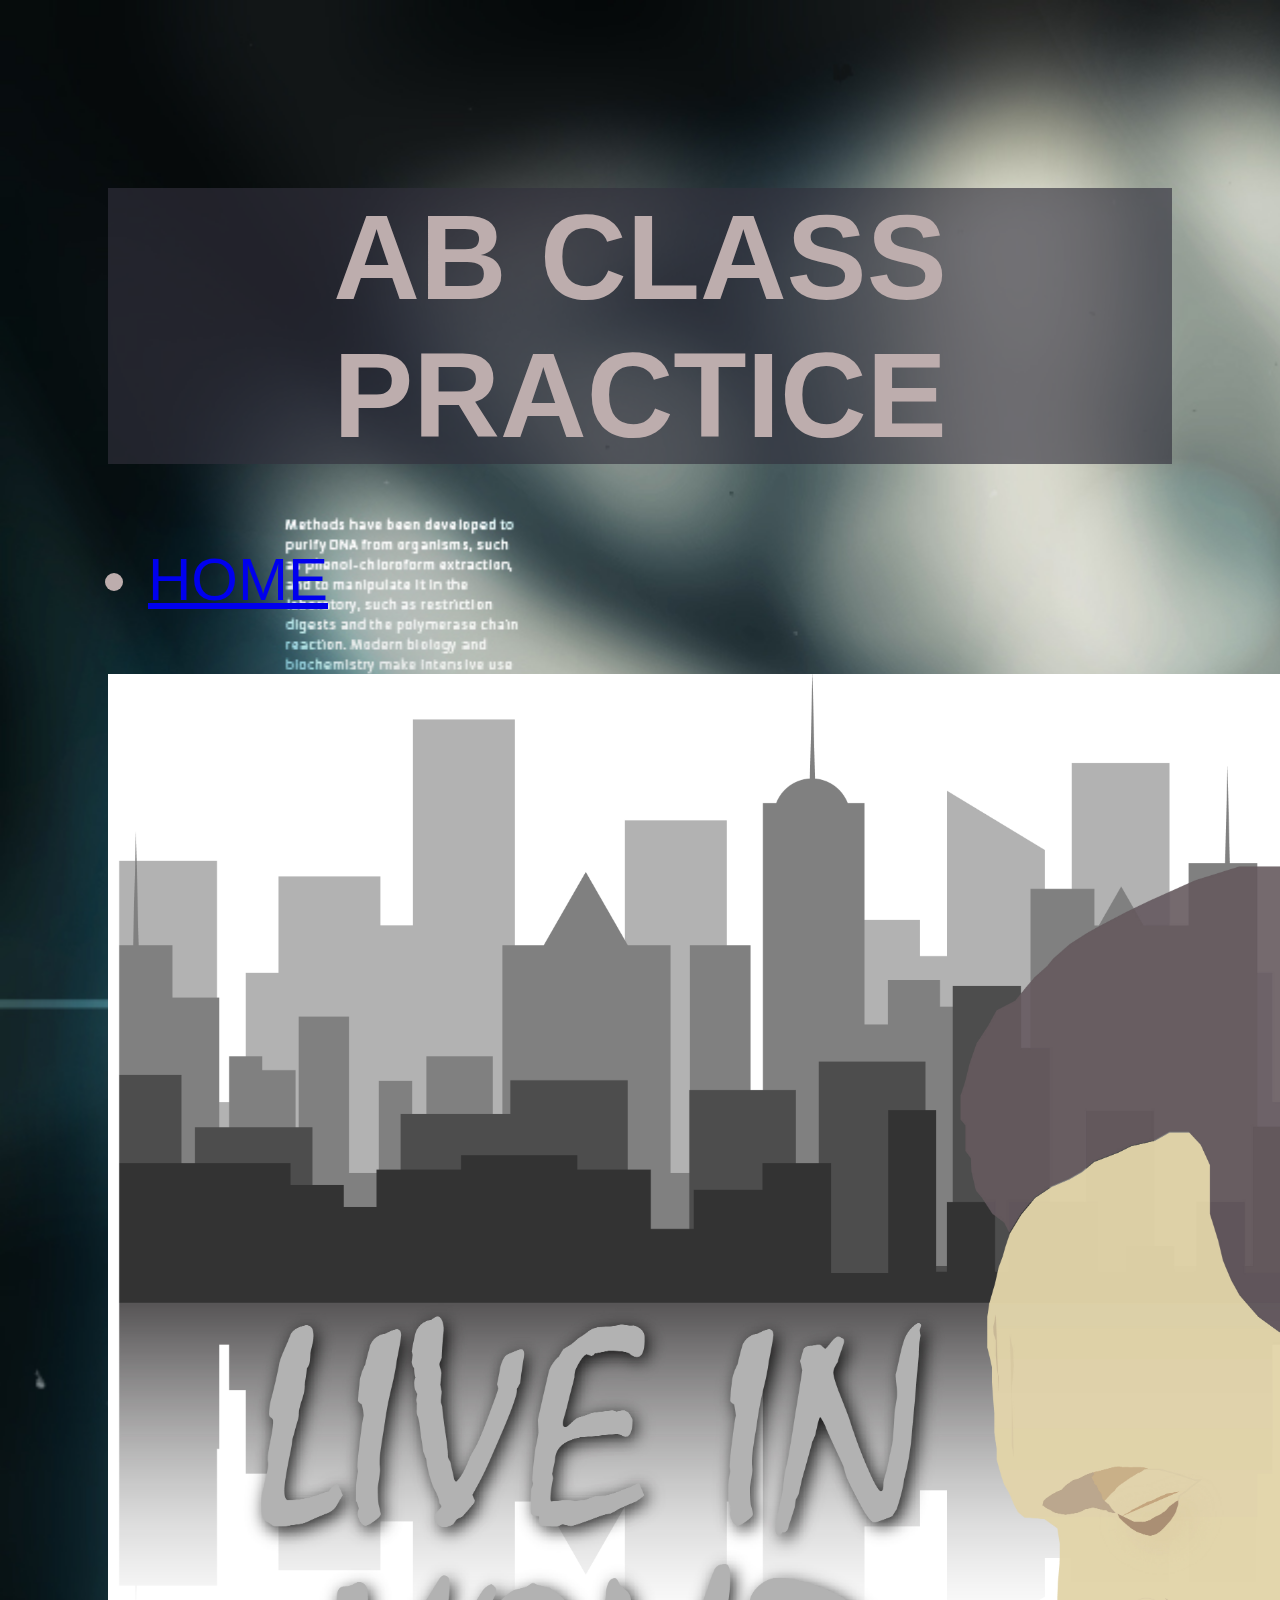
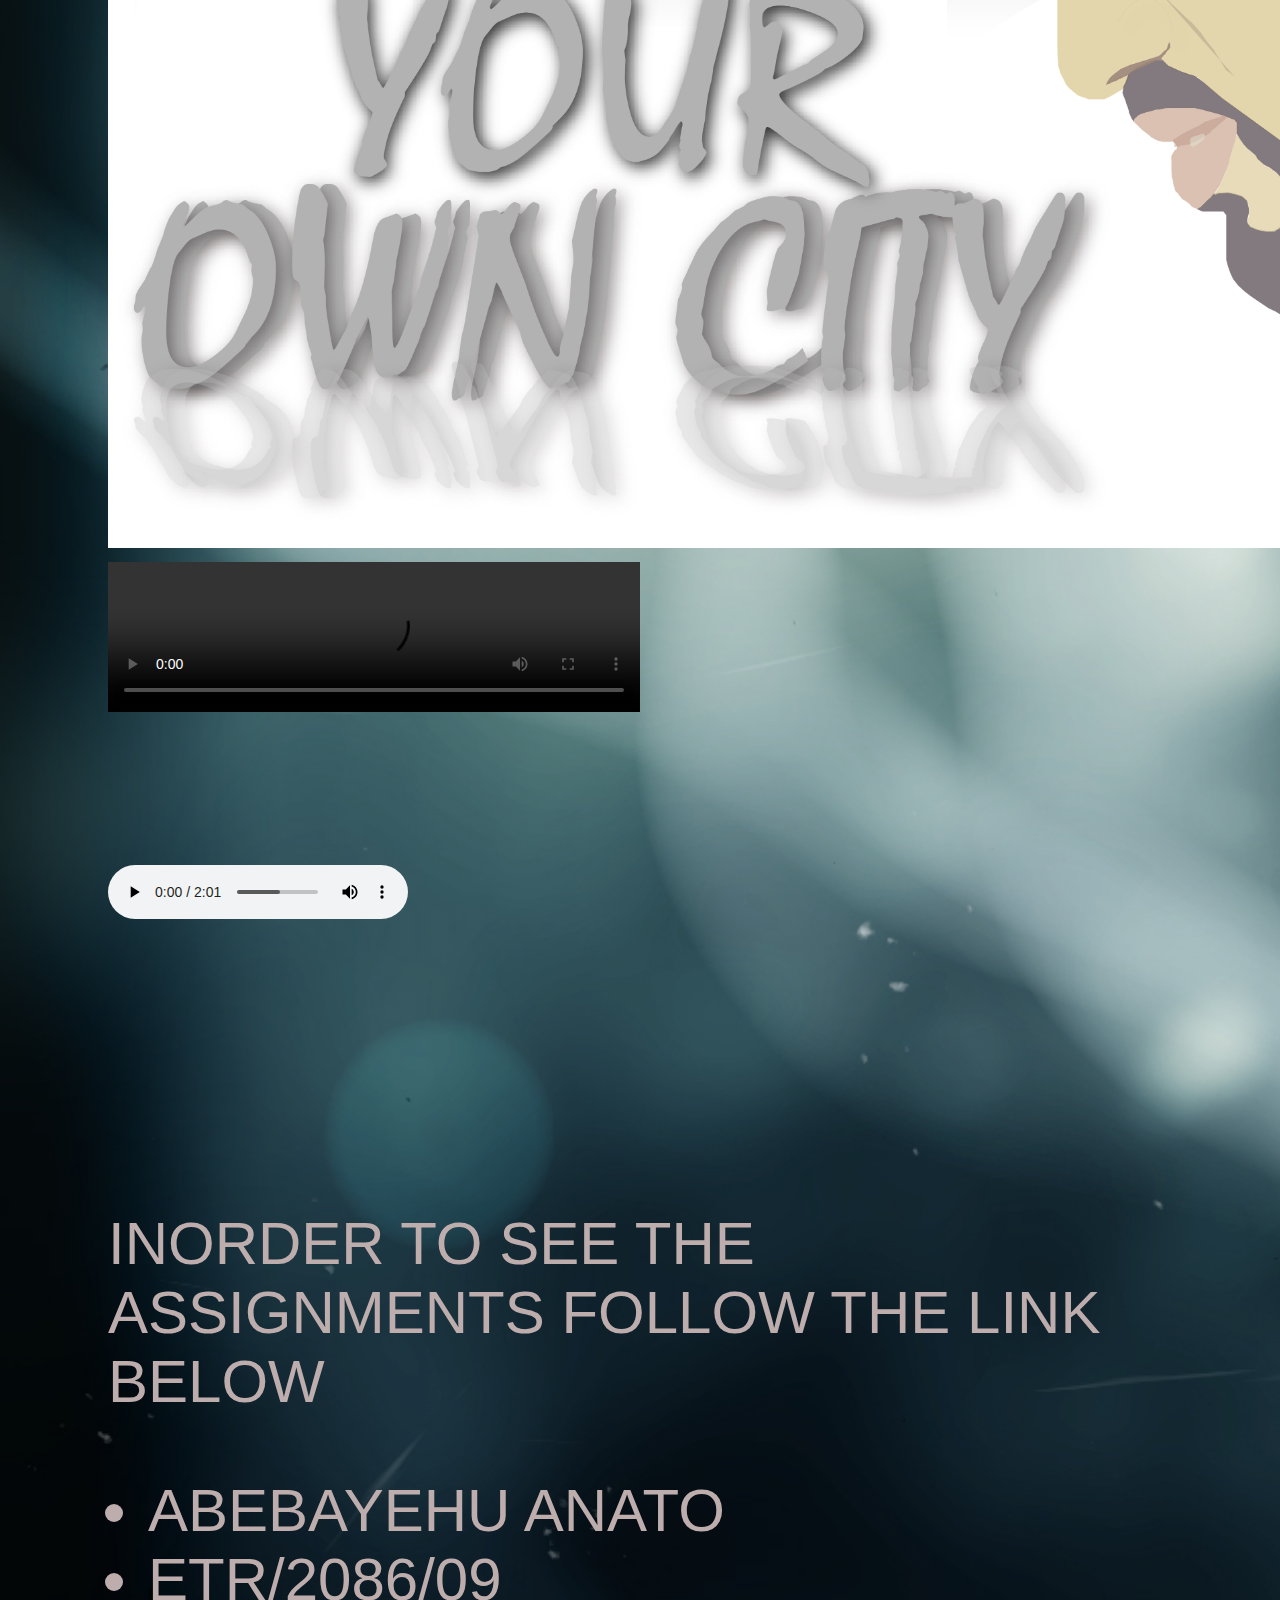
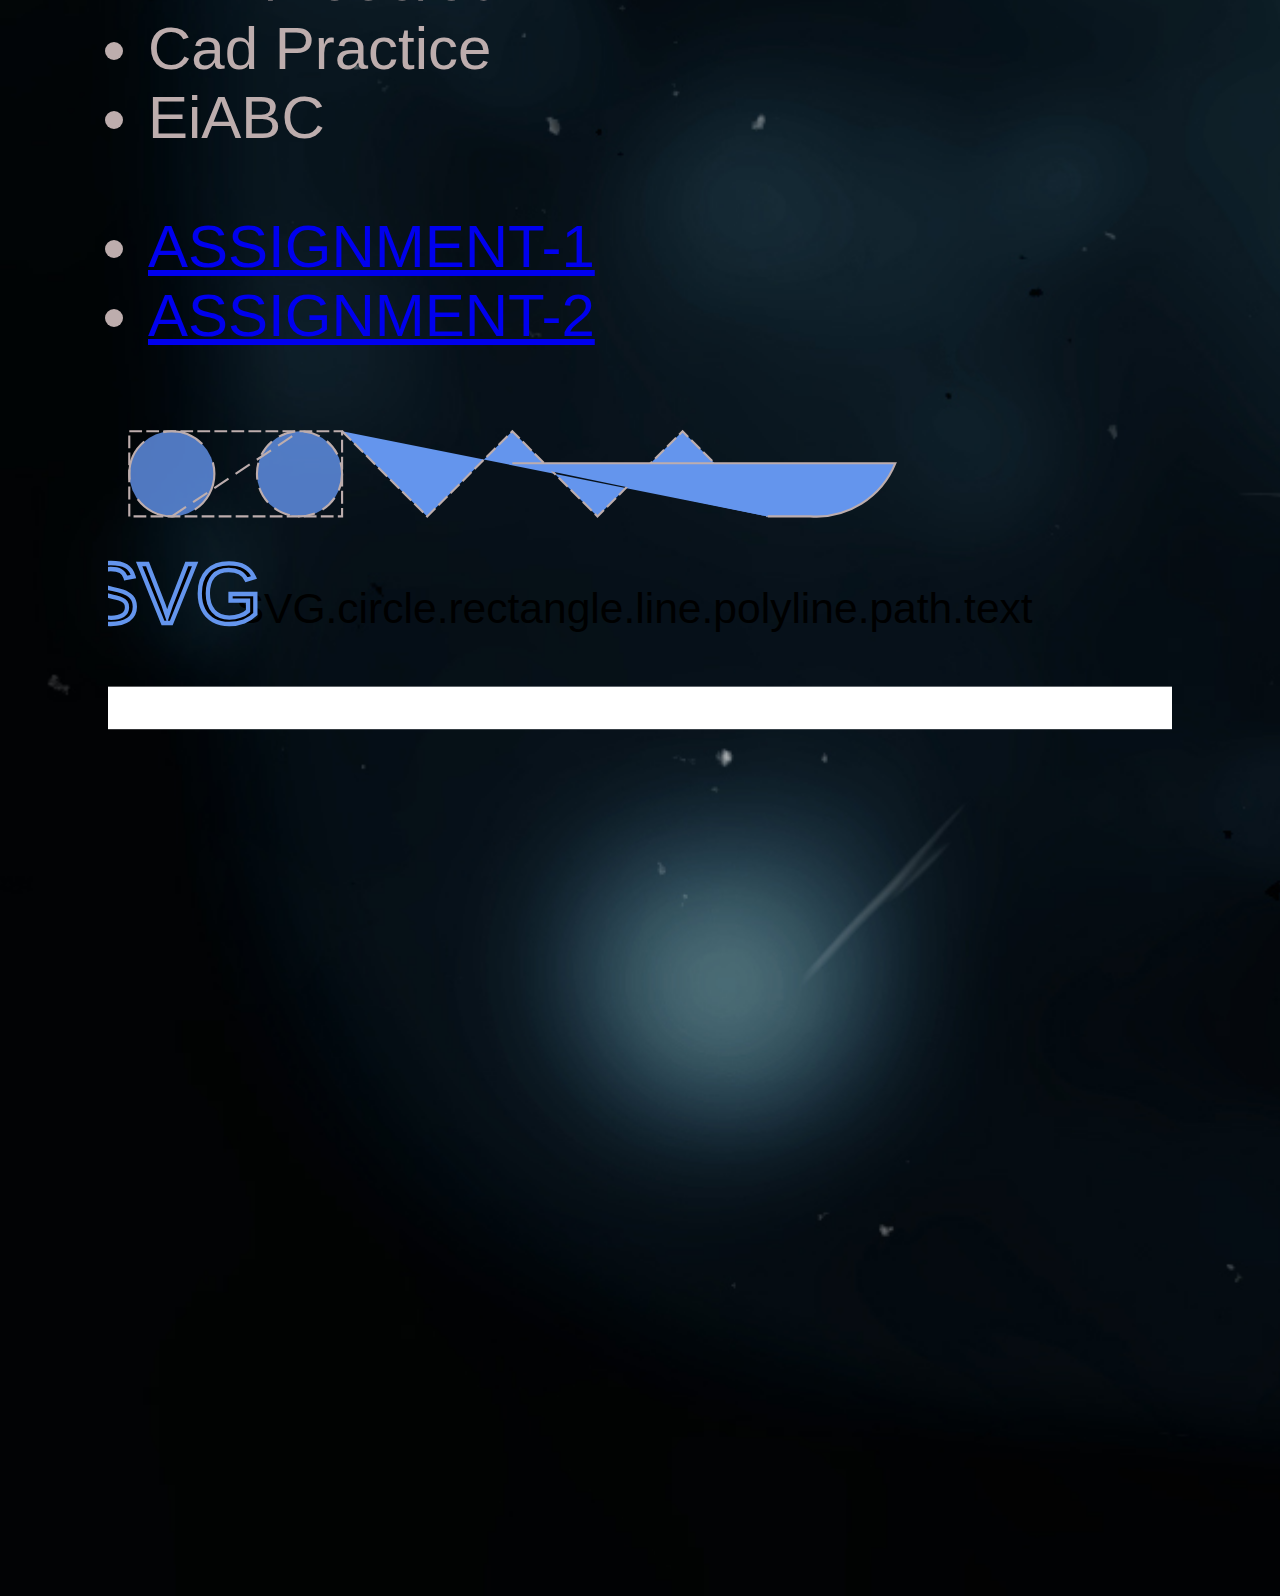
==== index.html @ 0dd4a41c "thir" ====
<!DOCTYPE html>
<html lang="en">
<head>
    <meta charset="UTF-8">
    <meta name="viewport" content="width=device-width, initial-scale=1.0">
    <meta http-equiv="X-UA-Compatible" content="ie=edge">
    <title>Abebayehu Anato_CAD</title>
</head>
<body>
    <h1> AB CLASS PRACTICE</h1>
    <div>
            <ul>
                <li><a href="abc.html"> HOME<a></a>
            </ul>
        </div>
    <div class="block">
            <img src="AB CITY.jpg" width="1800"> 
            <video width="50%" height="5%" controls>
                    <source src="Duo Salt and Pepper Grinders for the Zaha Hadid Design 2018 Collection.mp4"/>
                 </video><br><br>
                 <br>
                 <audio controls="audiocontrols">
                   <source src="saltarello2-arranged.mp3"/>
                 </audio><br><br><br><br>
               </br>
    </div>
<link rel="stylesheet" href="abc.css">
INORDER TO SEE THE ASSIGNMENTS FOLLOW THE LINK BELOW  
  <p>
    
        <div>
                <ul>
                    <li>ABEBAYEHU ANATO</li>
                    <li>ETR/2086/09</li>
                    <li>Cad Practice</li>
                    <li>EiABC</li>
                </ul>
            </div>
  </p>
  <p>
    
        <div>
                <ul>
                    <li><a href="ASSIG-1.html"> ASSIGNMENT-1<a></a>
                        <li><a href="ASSIG-2.html"> ASSIGNMENT-2<a>
                </ul>
            </div>
  </p>
  <svg viewBox="0 0 250 250" >
        <circle 
        cx="15" cy="15" r="10"
        style="stroke:rgb(189, 173, 173); fill:cornflowerblue;
        stroke-width: 0.5; stroke-dasharray: 10 5; fill-opacity: 0.8;"/>
        <circle cx="45" cy="15" r="10"
        style="stroke:rgb(189, 173, 173); fill:cornflowerblue;
        stroke-width: 0.5; stroke-dasharray: 4 2; fill-opacity: 0.8;"/>
        <line x1="15" y1="25" x2="45" y2="5"
        style="stroke:rgb(189, 173, 173); fill:cornflowerblue;
   stroke-width: 0.5; stroke-dasharray: 4 2;"/>
      <rect x="5" y="5" height="20" width="50"
      style="stroke:rgb(189, 173, 173); stroke-dasharray:3 1; fill:none;
      stroke-width:0.5; " />
      <polyline points="55,5 75,25 95,5 115,25 135, 5 155,25"
      style="stroke:rgb(189, 173, 173); stroke-dasharray:3 1; fill:cornflowerblue;
      stroke-width:0.5;"/>
      <path d=" M155,25 L165,25 A20,20 0 0,0 185,12.5 A12.5 0 0,1 195,12.5 A20,0 0,0 215,25"
 style="stroke:rgb(189, 173, 173); stroke-dasharry:3 1; fill:cornflowerblue;
  stroke-width:0.5;"/>
  <text x="30" y="50"
  style="stroke:none;fill: black;
  font-size: 10px; text-anchor: start; stroke-width=0.05;
  font-family: Impact, Haettenschweiler, 'Arial Narrow Bold', sans-serif;"
  > SVG.circle.rectangle.line.polyline.path.text</text>
  <text x="15" y="50" 
  style="stroke:cornflowerblue; fill: black;
   font-size: 20px; text-anchor: middle;
   font-family: Impact, Haettenschweiler, 'Arial Narrow Bold', sans-serif;
   writting-mode:tb; " >SVG </text>
   <rect x="0" y="65" height="10" width="250"
   style="stroke:none; stroke-dasharray:3 1; fill:none;
   stroke-width:0.5; fill:white; " />
   </svg>
   

</body>
</html>
---- abc.css ----
/* <style type ="text/css">*/
body {
 background-image: url(3D-HD-Wallpapers-Abstract-Desktop-Backgrounds.jpg);
 background-size: cover;
font-size: 60px;
font-family: Arial, Helvetica, sans-serif;
Color:rgb(189, 173, 173);
padding: 100px;
}
h1{ 
    text-align: center;
    background-color: rgba(49, 48, 61, 0.644);
    font-family: 'Lucida Sans', 'Lucida Sans Regular', 'Lucida Grande', 'Lucida Sans Unicode', Geneva, Verdana, sans-serif;
    color: rgb(189, 173, 173);
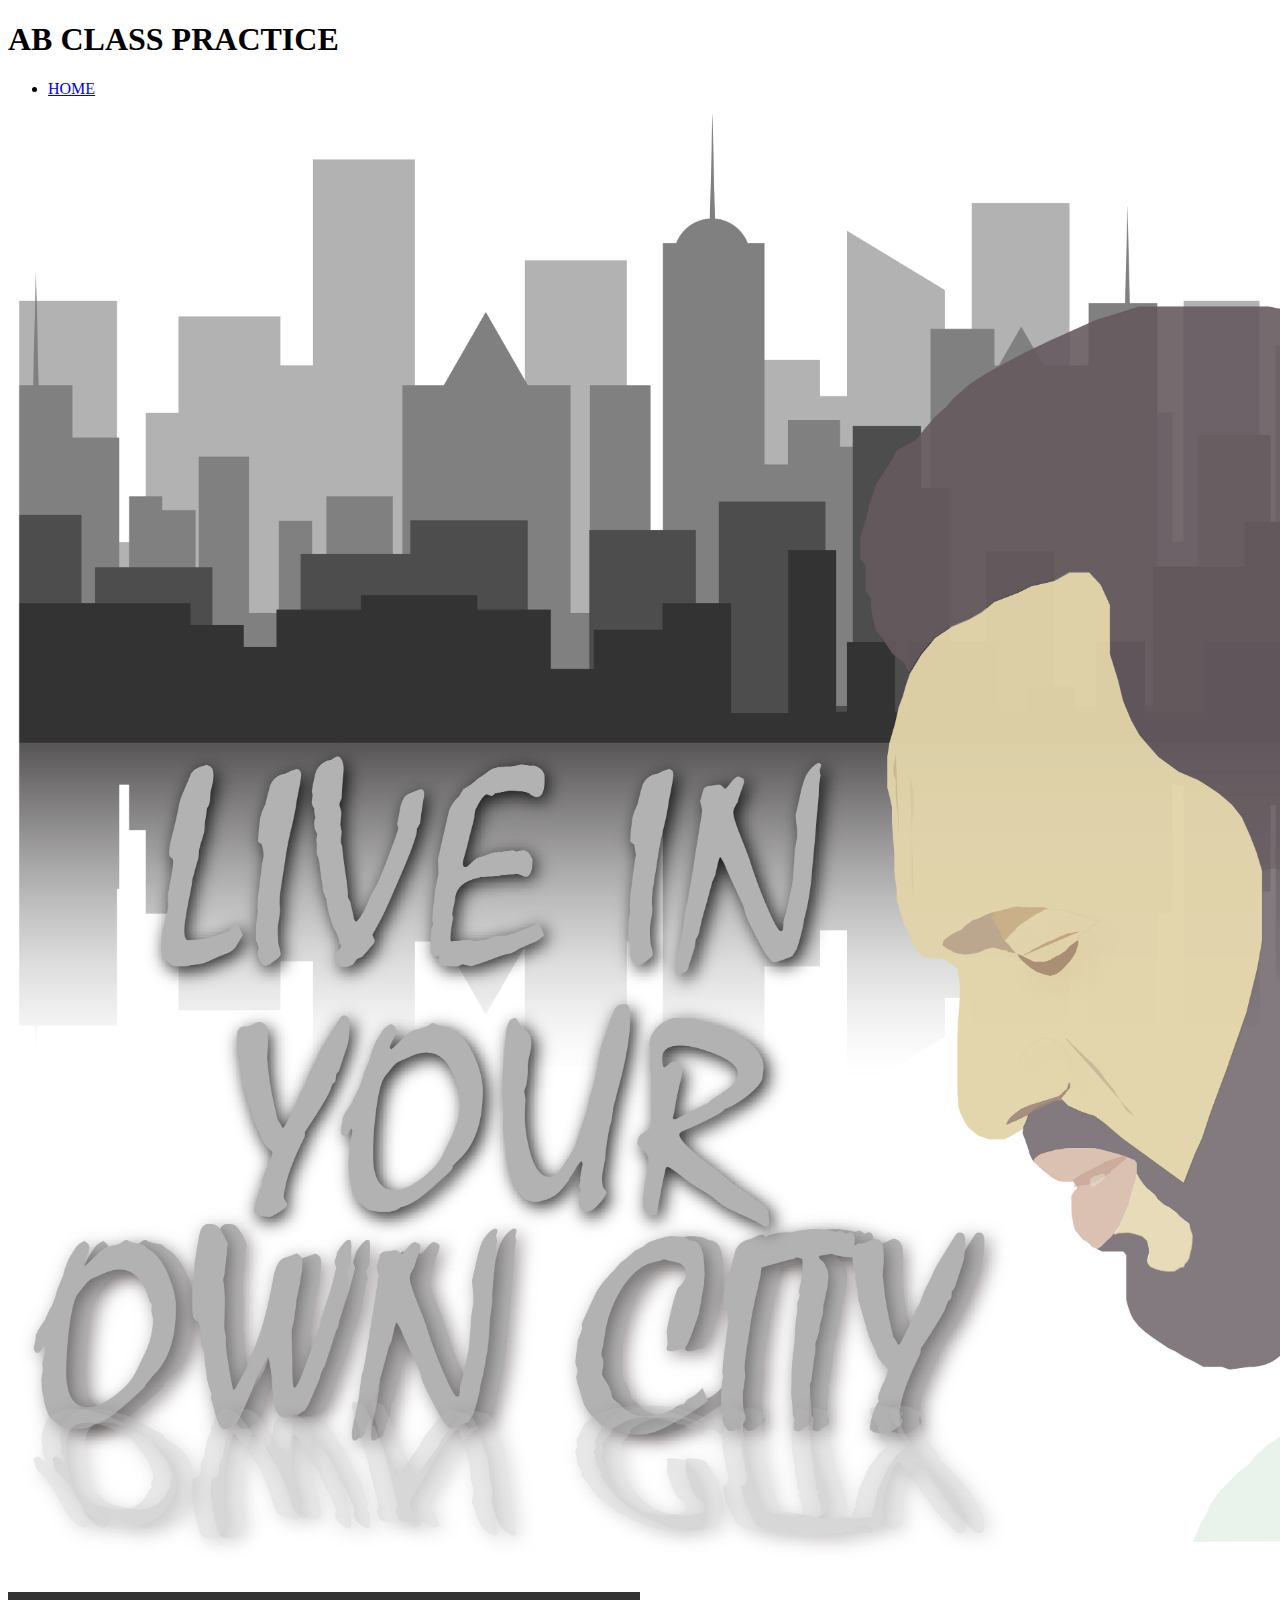
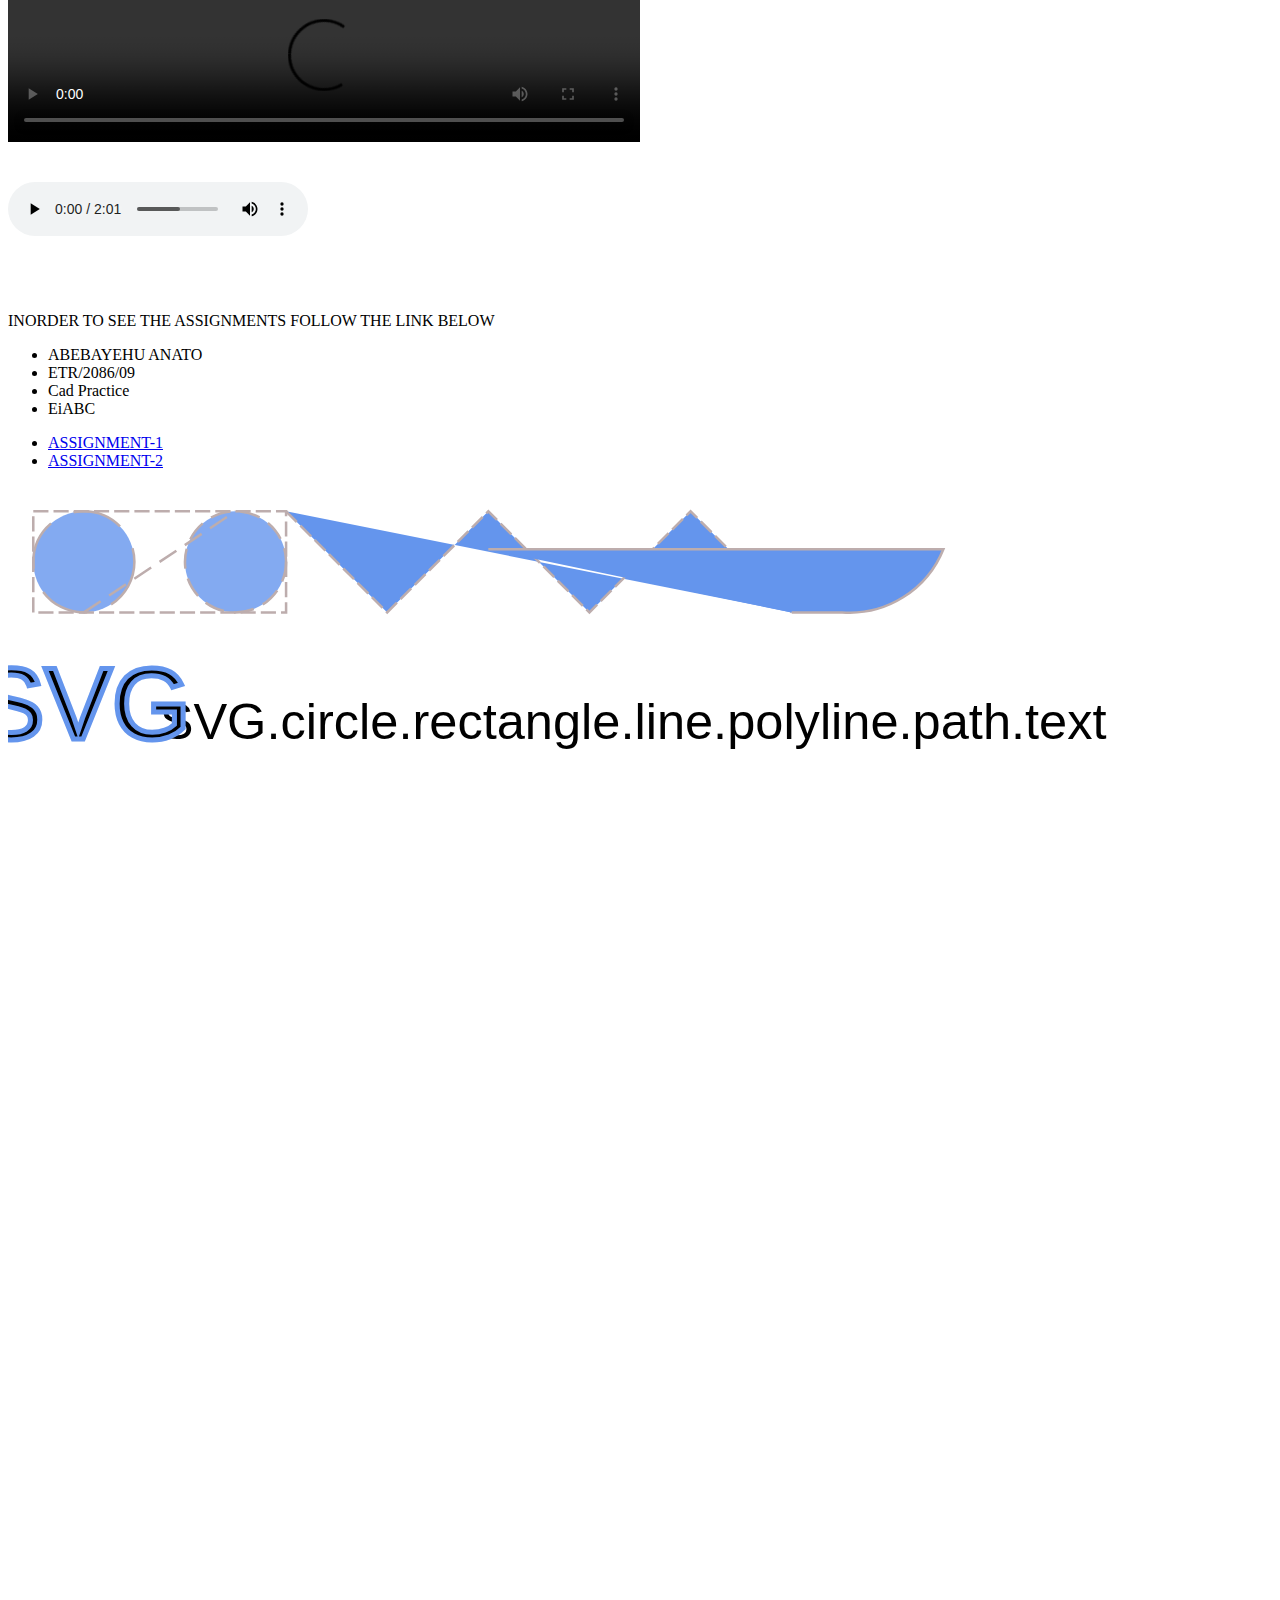
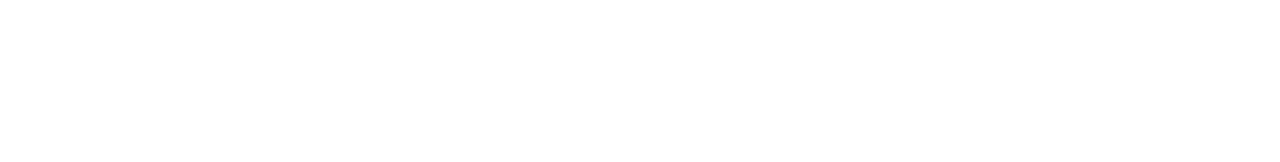
==== commit 2e44816f: "sventh" ====
--- a/index.html
+++ b/index.html
@@ -10,7 +10,7 @@
     <h1> AB CLASS PRACTICE</h1>
     <div>
             <ul>
-                <li><a href="abc.html"> HOME<a></a>
+                <li><a href="index.html"> HOME<a></a>
             </ul>
         </div>
     <div class="block">
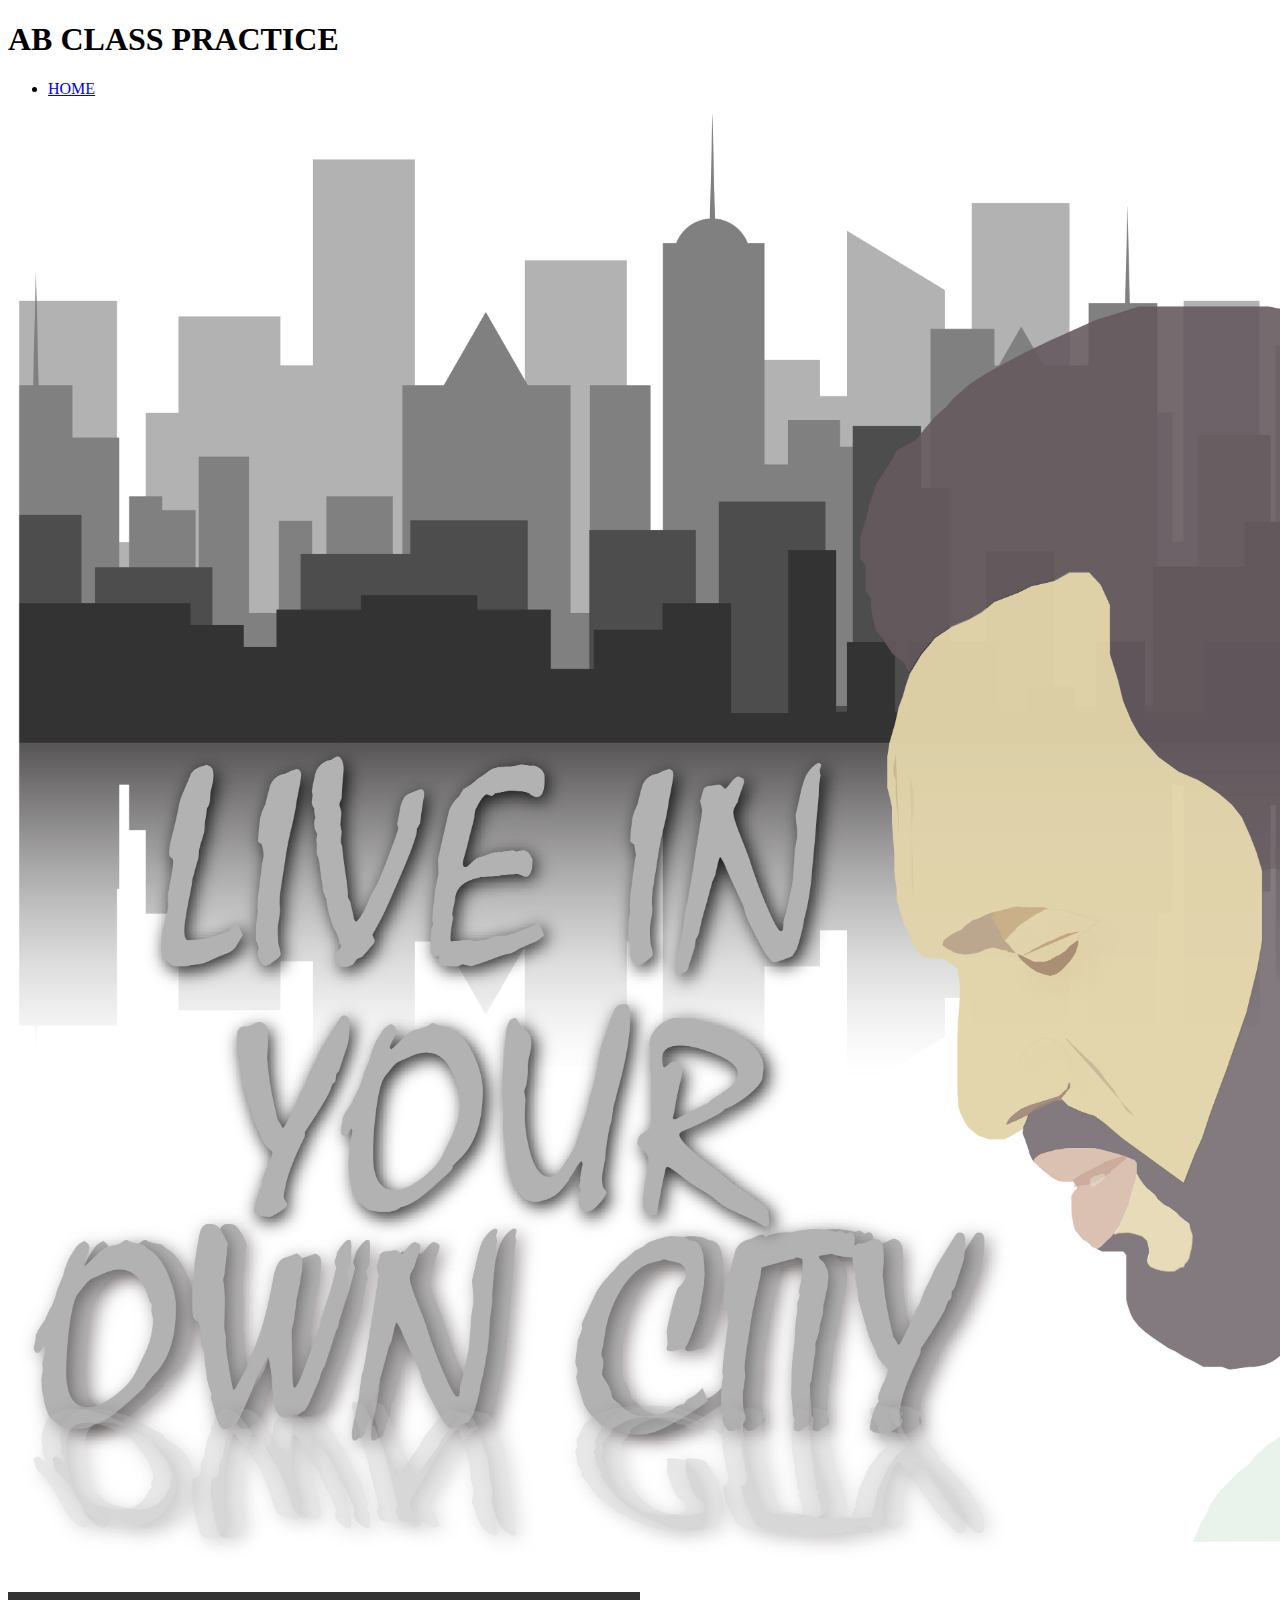
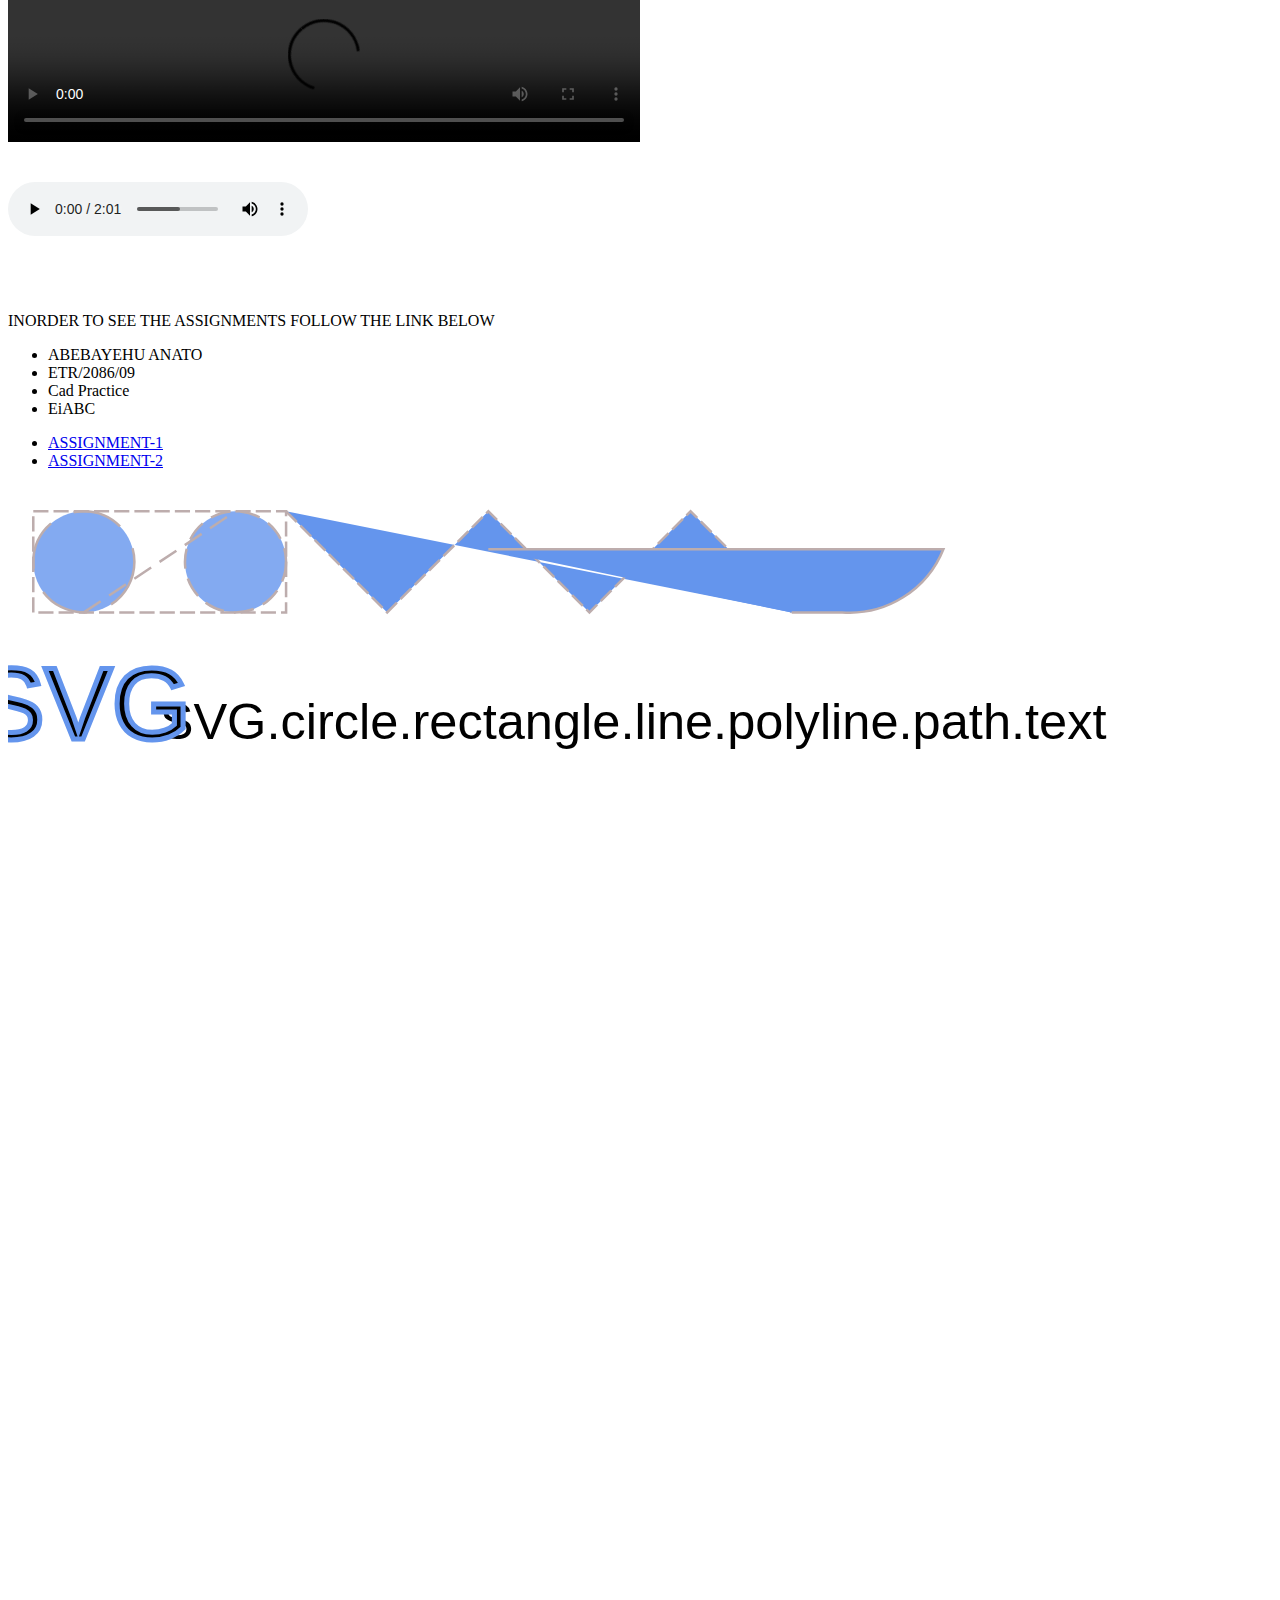
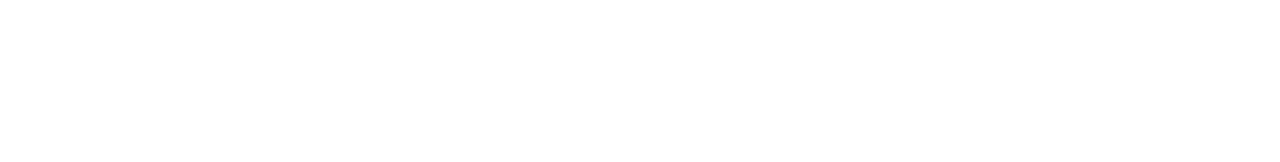
==== commit 41c590a4: "eith" ====
--- a/index.html
+++ b/index.html
@@ -24,7 +24,7 @@
                  </audio><br><br><br><br>
                </br>
     </div>
-<link rel="stylesheet" href="abc.css">
+<link rel="stylesheet" href="CAD Practice.css">
 INORDER TO SEE THE ASSIGNMENTS FOLLOW THE LINK BELOW  
   <p>
     
--- a/CAD Practice.css
+++ b/CAD Practice.css
@@ -0,0 +1,83 @@
+<!DOCTYPE html>
+<html lang="en">
+<head>
+    <meta charset="UTF-8">
+    <meta name="viewport" content="width=device-width, initial-scale=1.0">
+    <meta http-equiv="X-UA-Compatible" content="ie=edge">
+    <title>CAD Practice</title>
+</head>
+<body>
+    <h1> AB CLASS PRACTICE</h1>
+    <div>
+            <ul>
+                <li><a href="abc.html"> HOME<a></a>
+            </ul>
+        </div>
+    <div class="block">
+            <img src="AB CITY.jpg" width="1800"> 
+            <video width="50%" height="5%" controls>
+                    <source src="video_2019-02-19_04-23-54.mp4"/>
+                 </video><br><br>
+    </div>
+<link rel="stylesheet" href="abc.css">
+  Lorem ipsum dolor sit amet consectetur adipisicing elit. 
+  In, accusamus? Sint ipsam temporibus et eius placeat nihil 
+  s at id sit, similique aut voluptate magni repudiandae 
+  tempore ratione tempora laborum?  
+  <p>
+    
+        <div>
+                <ul>
+                    <li>ABEBAYEHU ANATO</li>
+                    <li>ETR/2086/09</li>
+                    <li>cad practice</li>
+                    <li>EiABC</li>
+                </ul>
+            </div>
+  </p>
+  <p>
+    
+        <div>
+                <ul>
+                    <li><a href="ASSIG-1.html"> ASSIGNMENT-1<a></a>
+                        <li><a href="ASSIG-2.html"> ASSIGNMENT-2<a>
+                </ul>
+            </div>
+  </p>
+
+  <svg viewBox="0 0 250 250" >
+        <circle 
+        cx="15" cy="15" r="10"
+        style="stroke:brown; fill:cornflowerblue;
+        stroke-width: 0.5; stroke-dasharray: 10 5; fill-opacity: 0.8;"/>
+        <circle cx="45" cy="15" r="10"
+        style="stroke:brown; fill:cornflowerblue;
+        stroke-width: 0.5; stroke-dasharray: 4 2; fill-opacity: 0.8;"/>
+        <line x1="15" y1="25" x2="45" y2="5"
+        style="stroke:brown; fill:cornflowerblue;
+   stroke-width: 0.5; stroke-dasharray: 4 2;"/>
+      <rect x="5" y="5" height="20" width="50"
+      style="stroke:brown; stroke-dasharray:3 1; fill:none;
+      stroke-width:0.5; " />
+      <polyline points="55,5 75,25 95,5 115,25 135, 5 155,25"
+      style="stroke:brown; stroke-dasharray:3 1; fill:cornflowerblue;
+      stroke-width:0.5;"/>
+      <path d=" M155,25 L165,25 A20,20 0 0,0 185,12.5 A12.5 0 0,1 195,12.5 A20,0 0,0 215,25"
+ style="stroke:brown; stroke-dasharry:3 1; fill:cornflowerblue;
+  stroke-width:0.5;"/>
+  <text x="30" y="50"
+  style="stroke:none;fill: black;
+  font-size: 10px; text-anchor: start; stroke-width=0.05;
+  font-family: Impact, Haettenschweiler, 'Arial Narrow Bold', sans-serif;"
+  > SVG.circle.rectangle.line.polyline.path.text</text>
+  <text x="15" y="50" 
+  style="stroke:cornflowerblue; fill: black;
+   font-size: 20px; text-anchor: middle;
+   font-family: Impact, Haettenschweiler, 'Arial Narrow Bold', sans-serif;
+   writting-mode:tb; " >SVG </text>
+   <rect x="0" y="65" height="10" width="250"
+   style="stroke:none; stroke-dasharray:3 1; fill:none;
+   stroke-width:0.5; fill:white; " />
+   </svg>
+</body>
+</html> 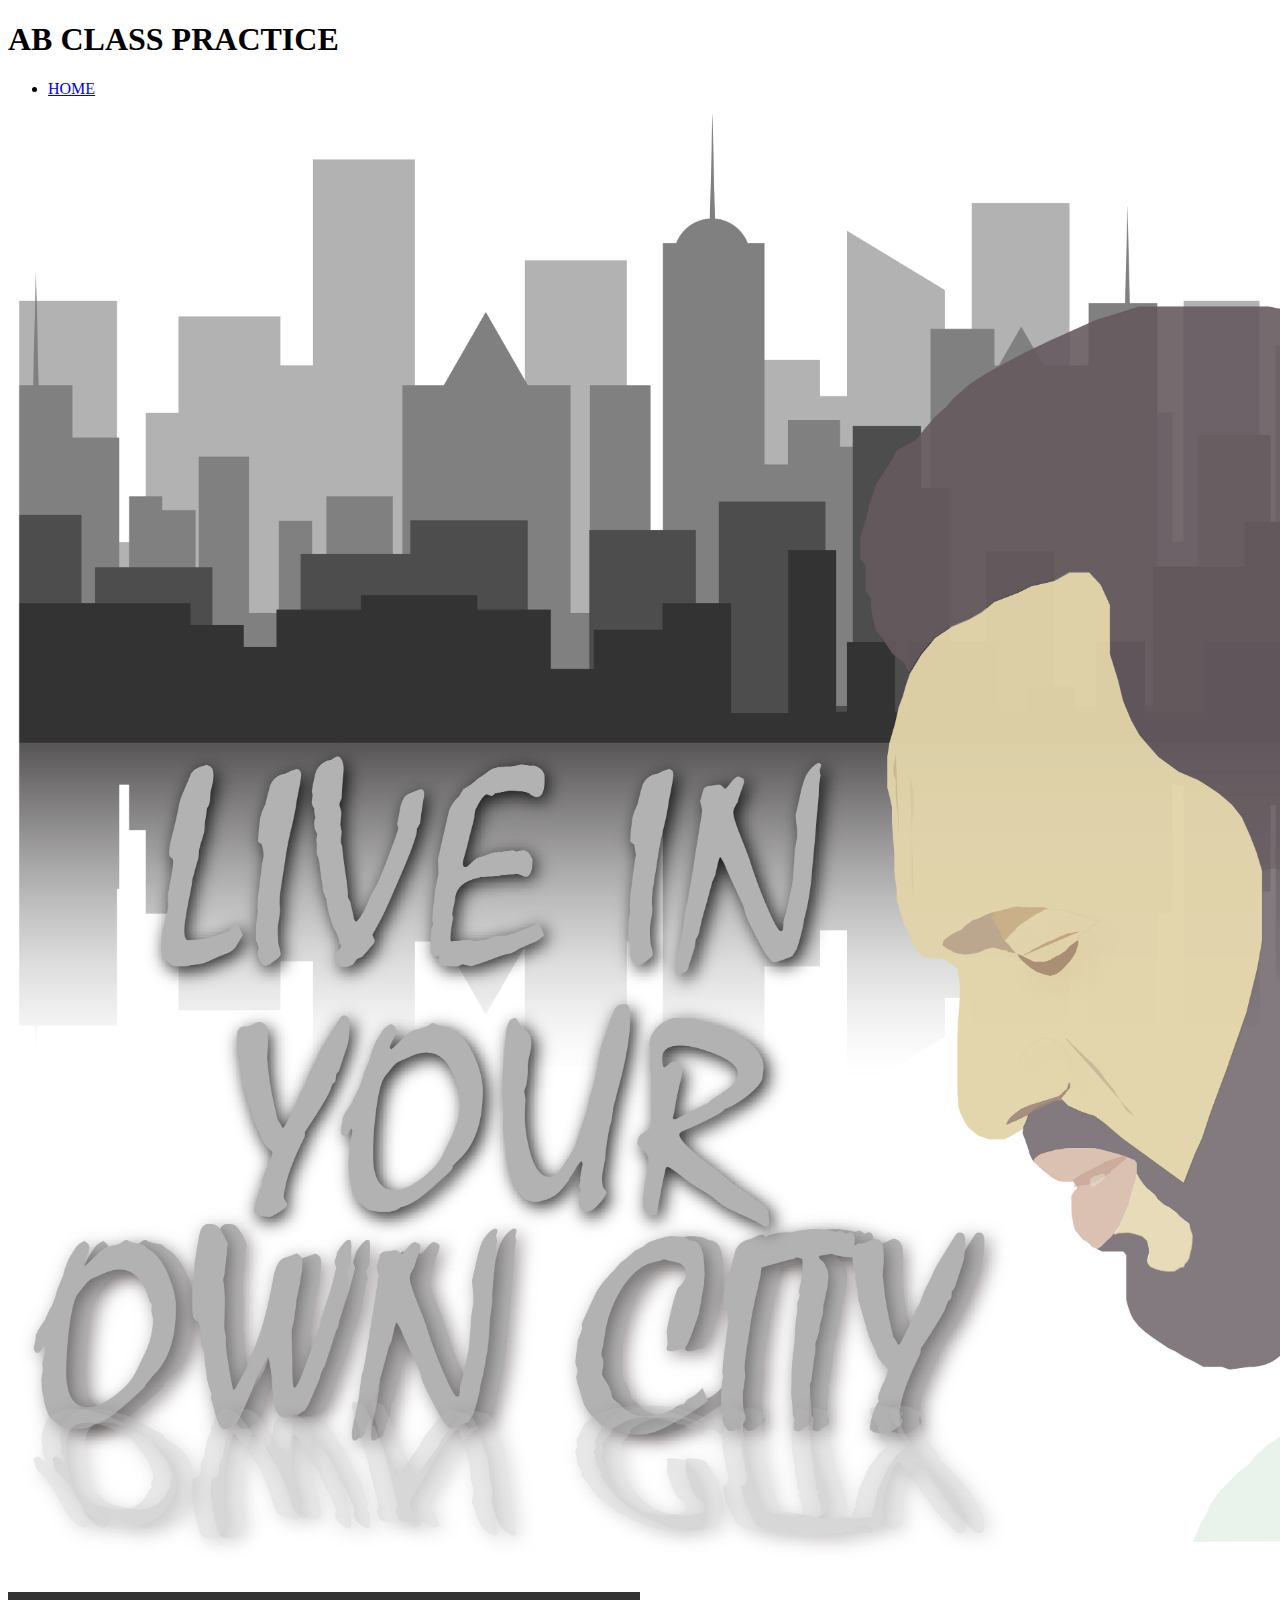
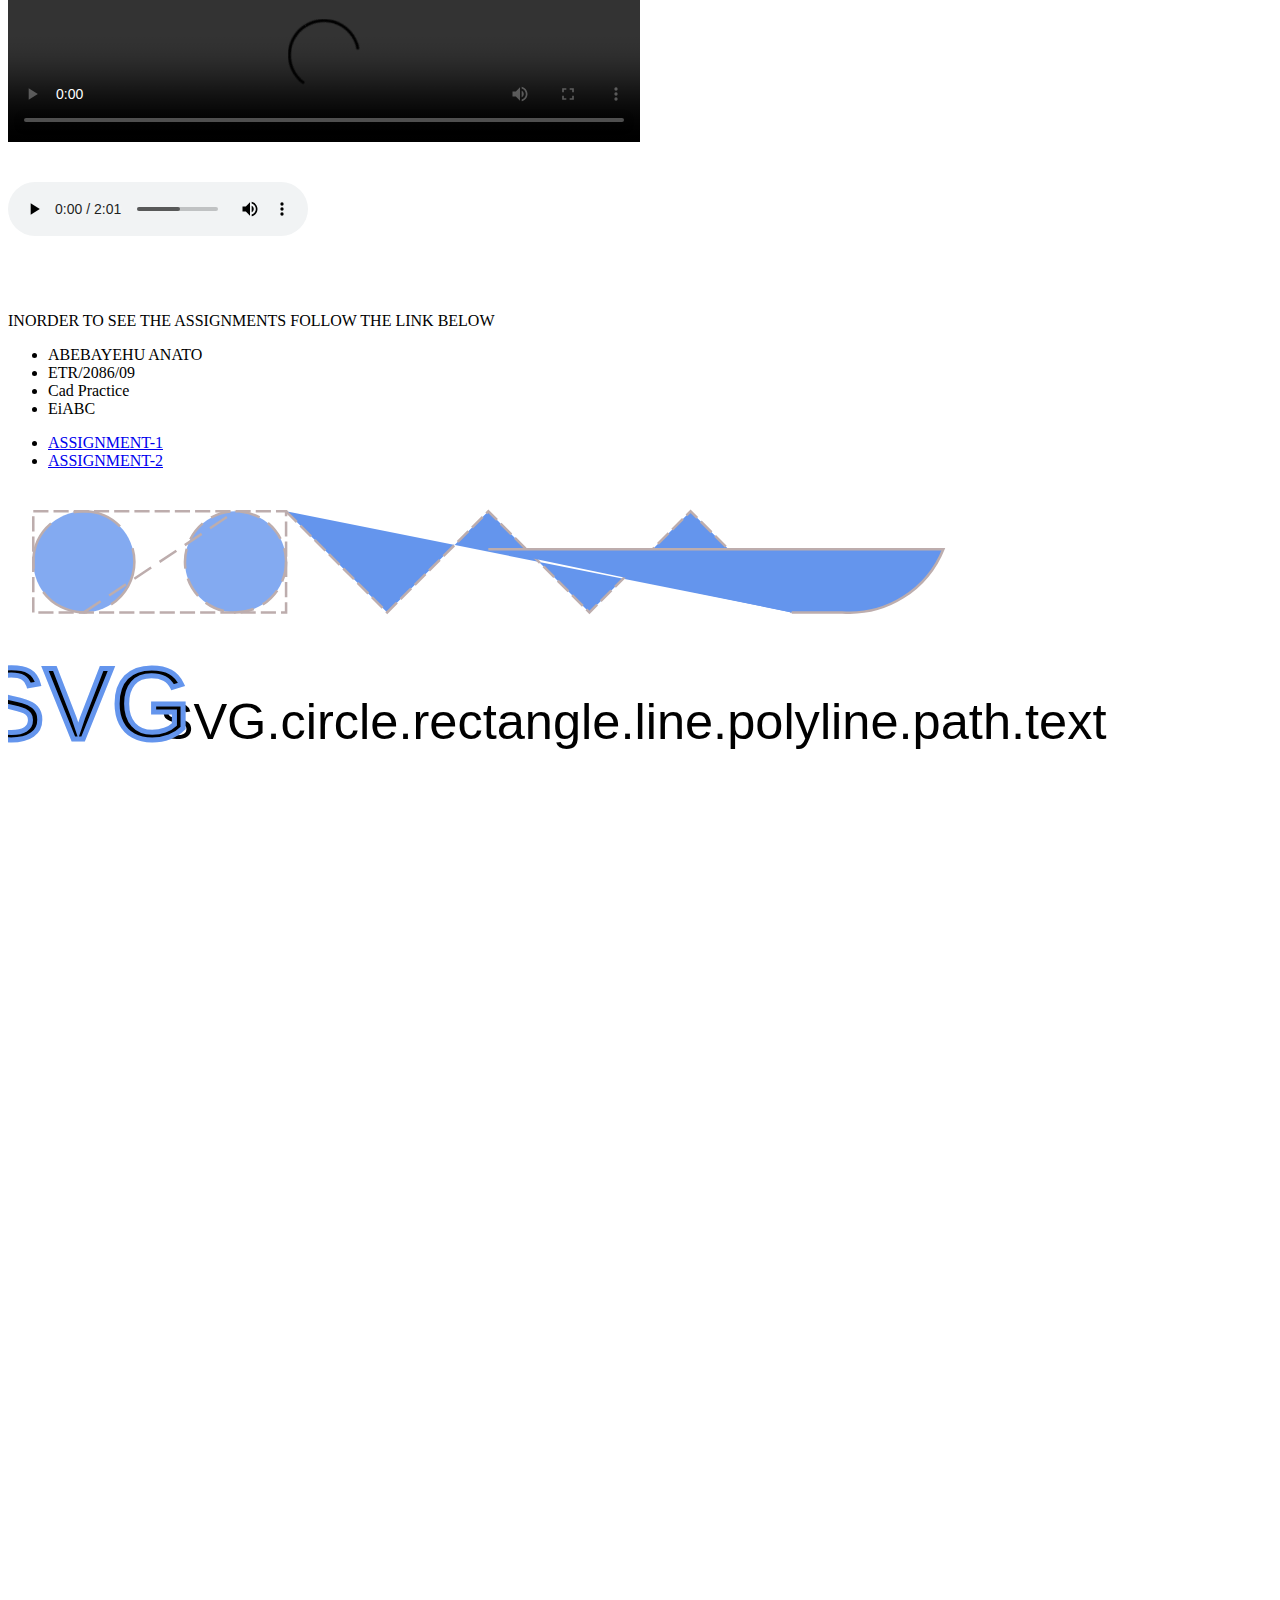
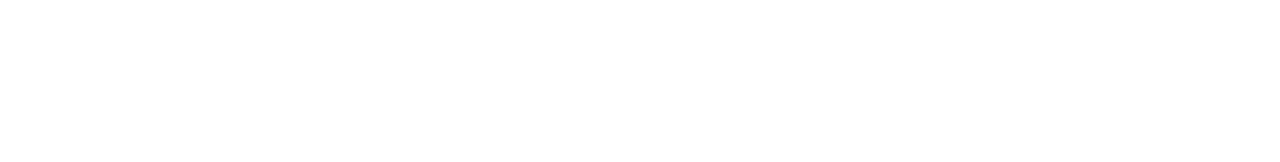
==== commit 637ec88d: "ninth" ====
--- a/index.html
+++ b/index.html
@@ -4,7 +4,7 @@
     <meta charset="UTF-8">
     <meta name="viewport" content="width=device-width, initial-scale=1.0">
     <meta http-equiv="X-UA-Compatible" content="ie=edge">
-    <title>Abebayehu Anato_CAD</title>
+    <title>CAD Practice</title>
 </head>
 <body>
     <h1> AB CLASS PRACTICE</h1>
--- a/CAD Practice.css
+++ b/CAD Practice.css
@@ -10,7 +10,7 @@
     <h1> AB CLASS PRACTICE</h1>
     <div>
             <ul>
-                <li><a href="abc.html"> HOME<a></a>
+                <li><a href="index.html"> HOME<a></a>
             </ul>
         </div>
     <div class="block">
@@ -19,11 +19,8 @@
                     <source src="video_2019-02-19_04-23-54.mp4"/>
                  </video><br><br>
     </div>
-<link rel="stylesheet" href="abc.css">
-  Lorem ipsum dolor sit amet consectetur adipisicing elit. 
-  In, accusamus? Sint ipsam temporibus et eius placeat nihil 
-  s at id sit, similique aut voluptate magni repudiandae 
-  tempore ratione tempora laborum?  
+<link rel="stylesheet" href="CAD Practice.css">
+INORDER TO SEE THE ASSIGNMENTS FOLLOW THE LINK BELOW  
   <p>
     
         <div>
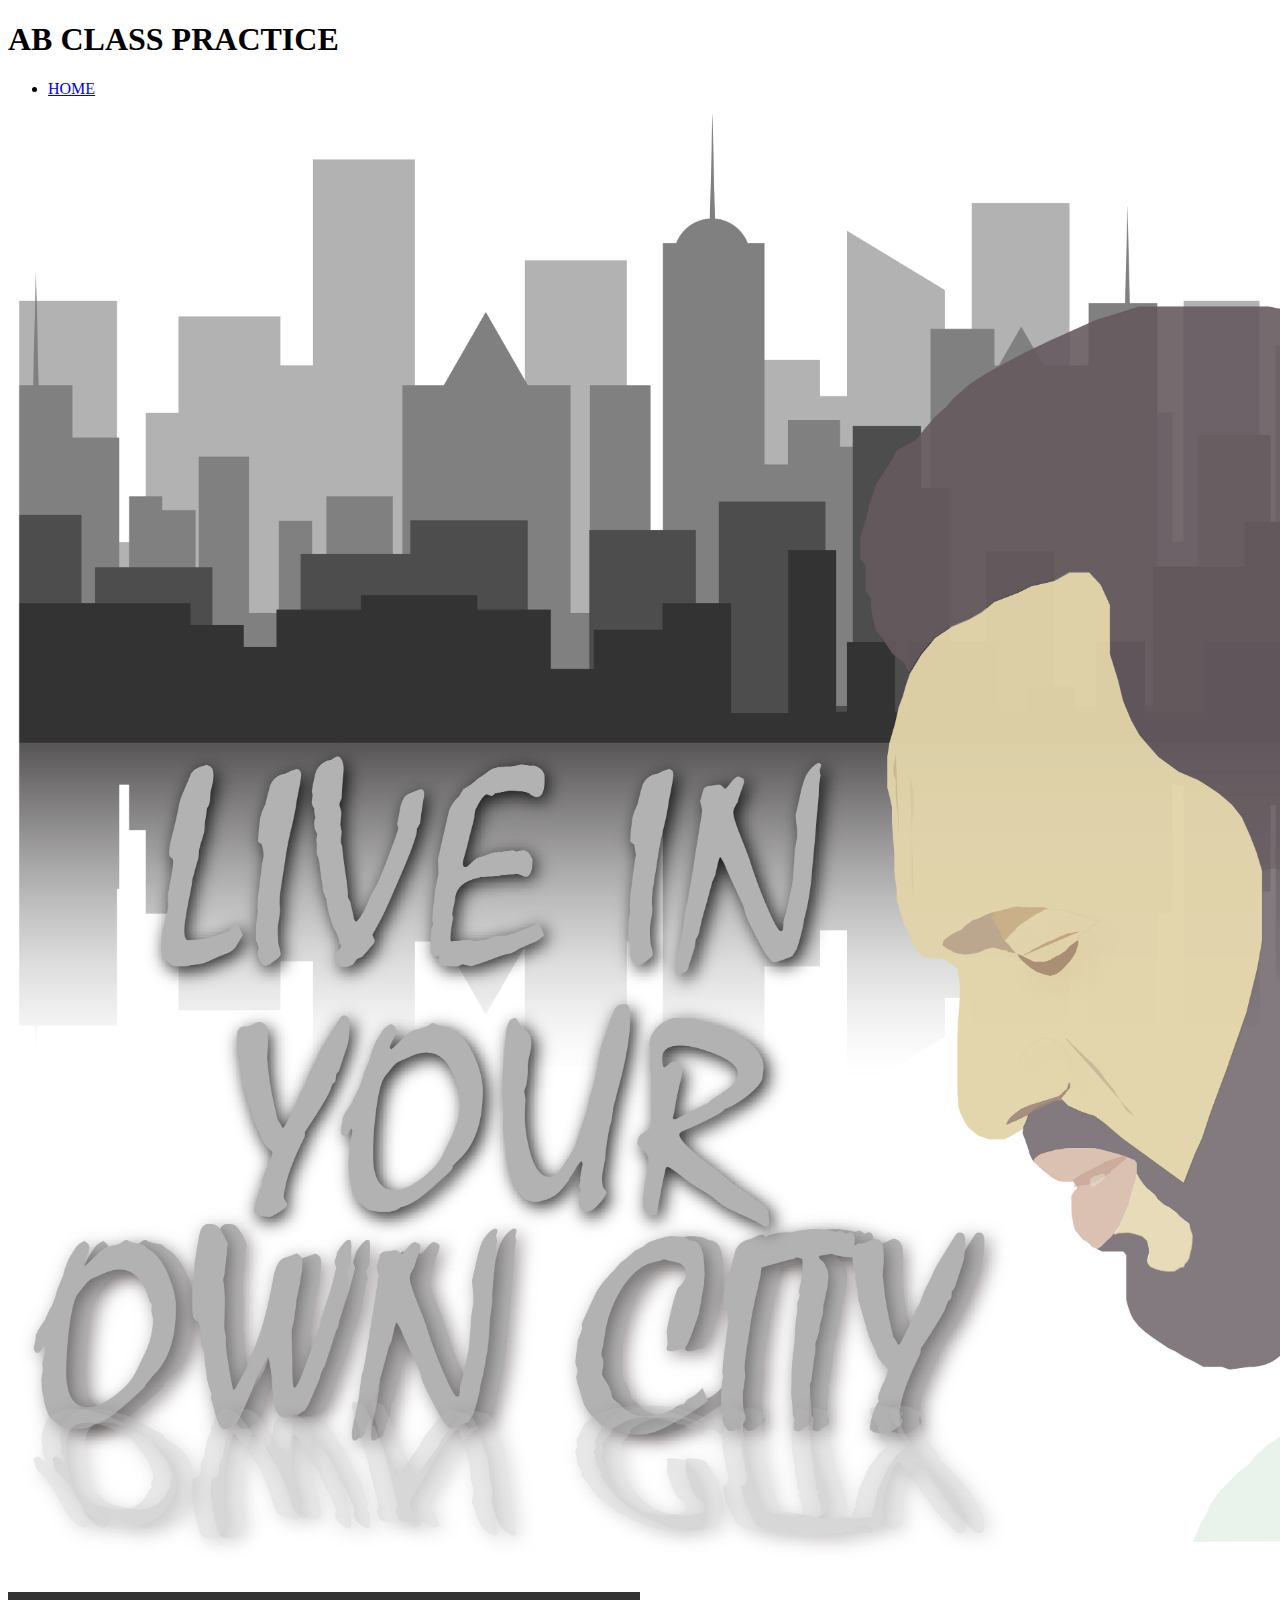
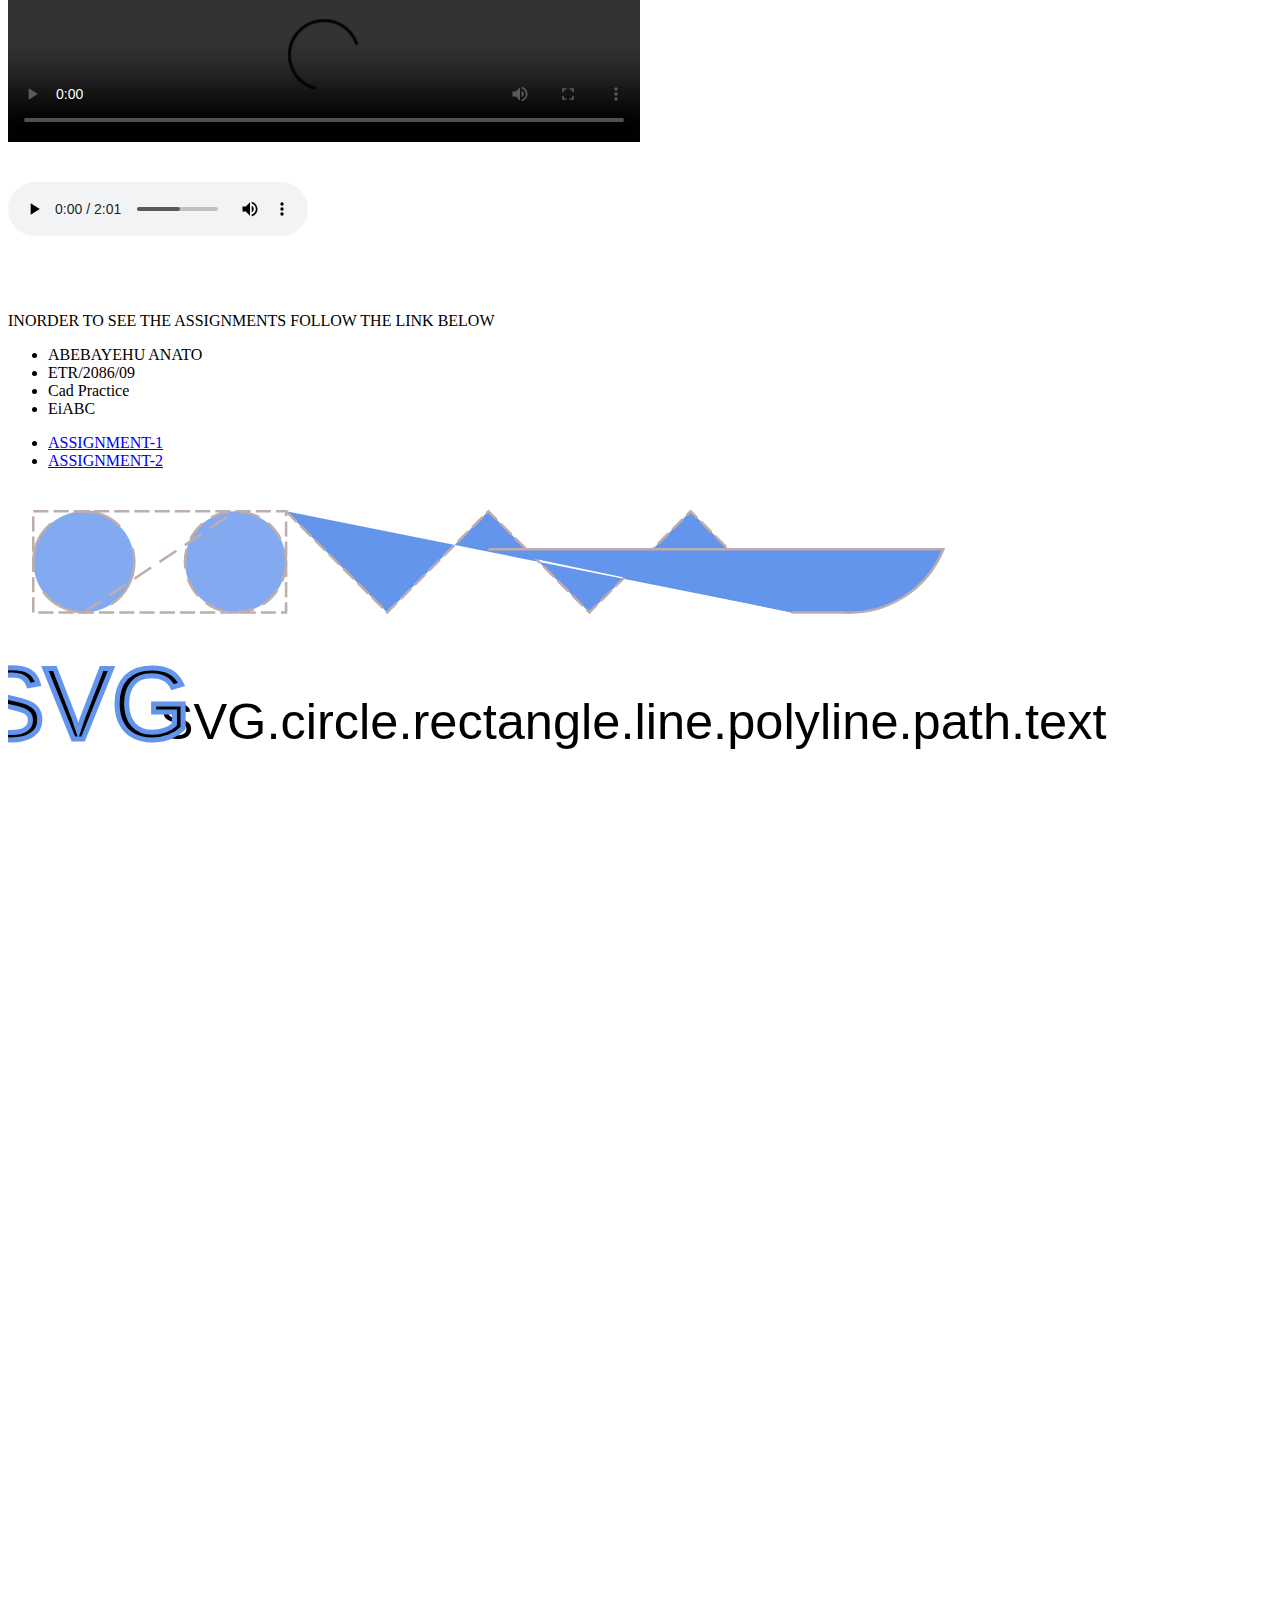
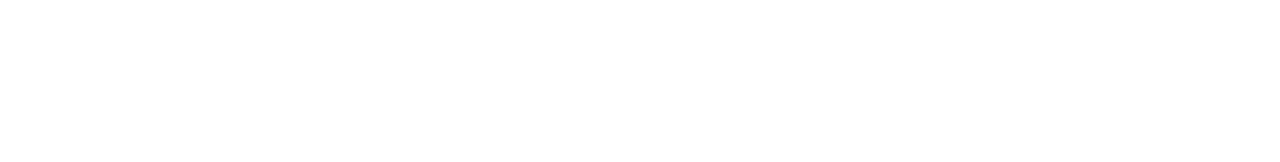
==== commit 515fa15e: "tenth" ====
--- a/index.html
+++ b/index.html
@@ -5,6 +5,7 @@
     <meta name="viewport" content="width=device-width, initial-scale=1.0">
     <meta http-equiv="X-UA-Compatible" content="ie=edge">
     <title>CAD Practice</title>
+    <link rel="stylesheet" href="CAD Practice.css">
 </head>
 <body>
     <h1> AB CLASS PRACTICE</h1>
@@ -24,7 +25,7 @@
                  </audio><br><br><br><br>
                </br>
     </div>
-<link rel="stylesheet" href="CAD Practice.css">
+
 INORDER TO SEE THE ASSIGNMENTS FOLLOW THE LINK BELOW  
   <p>
     
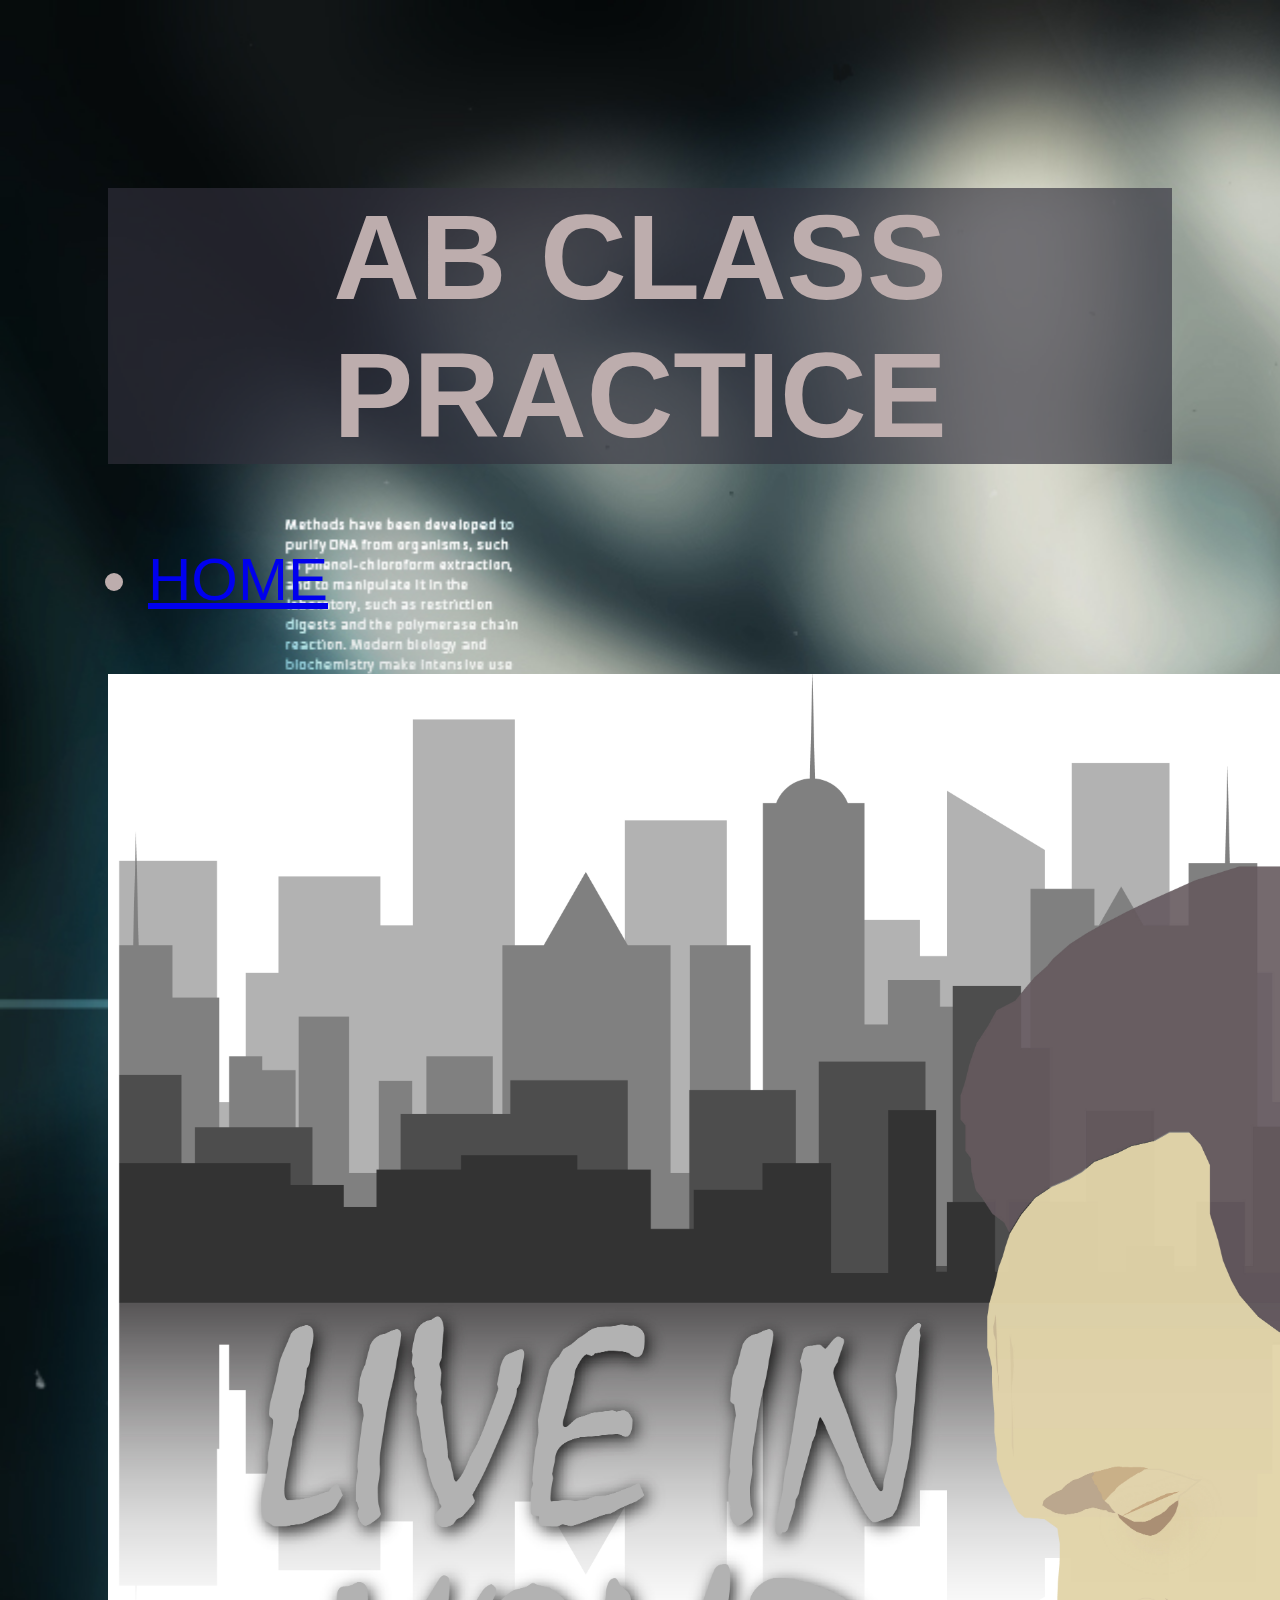
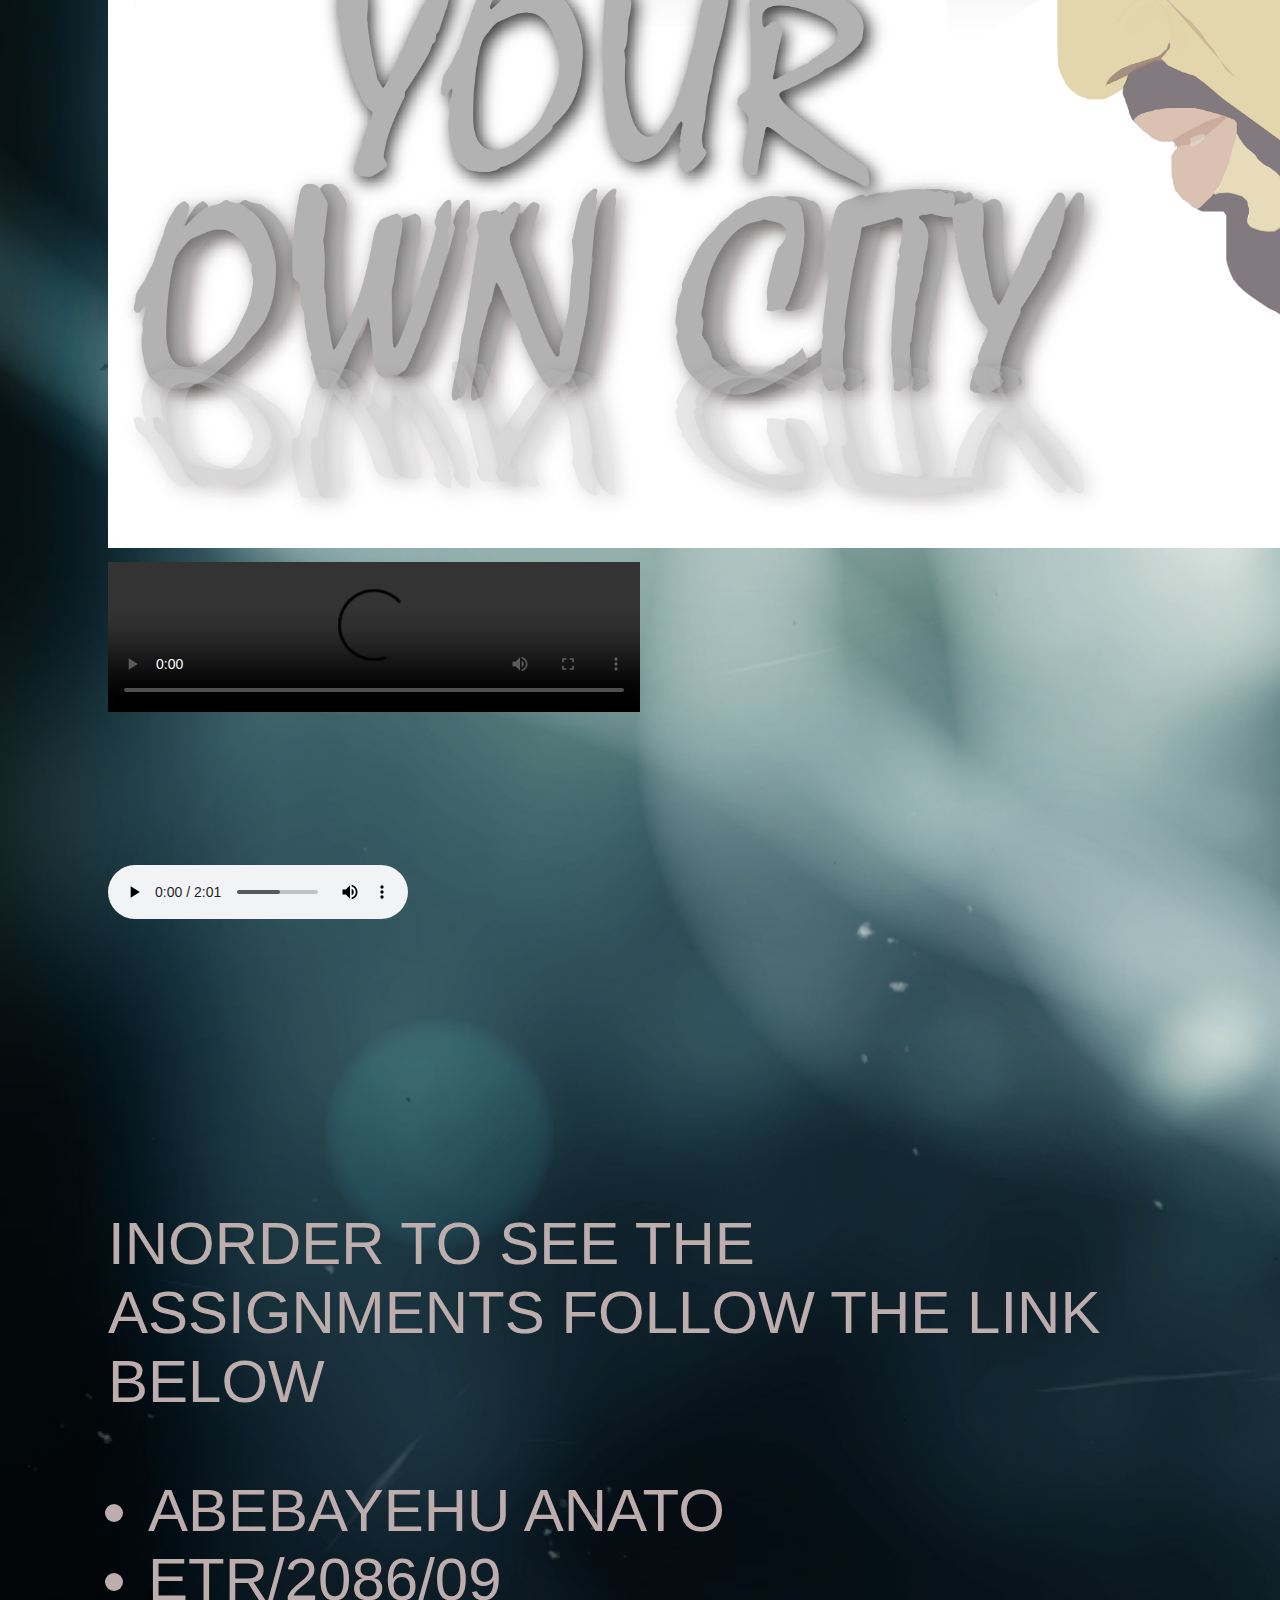
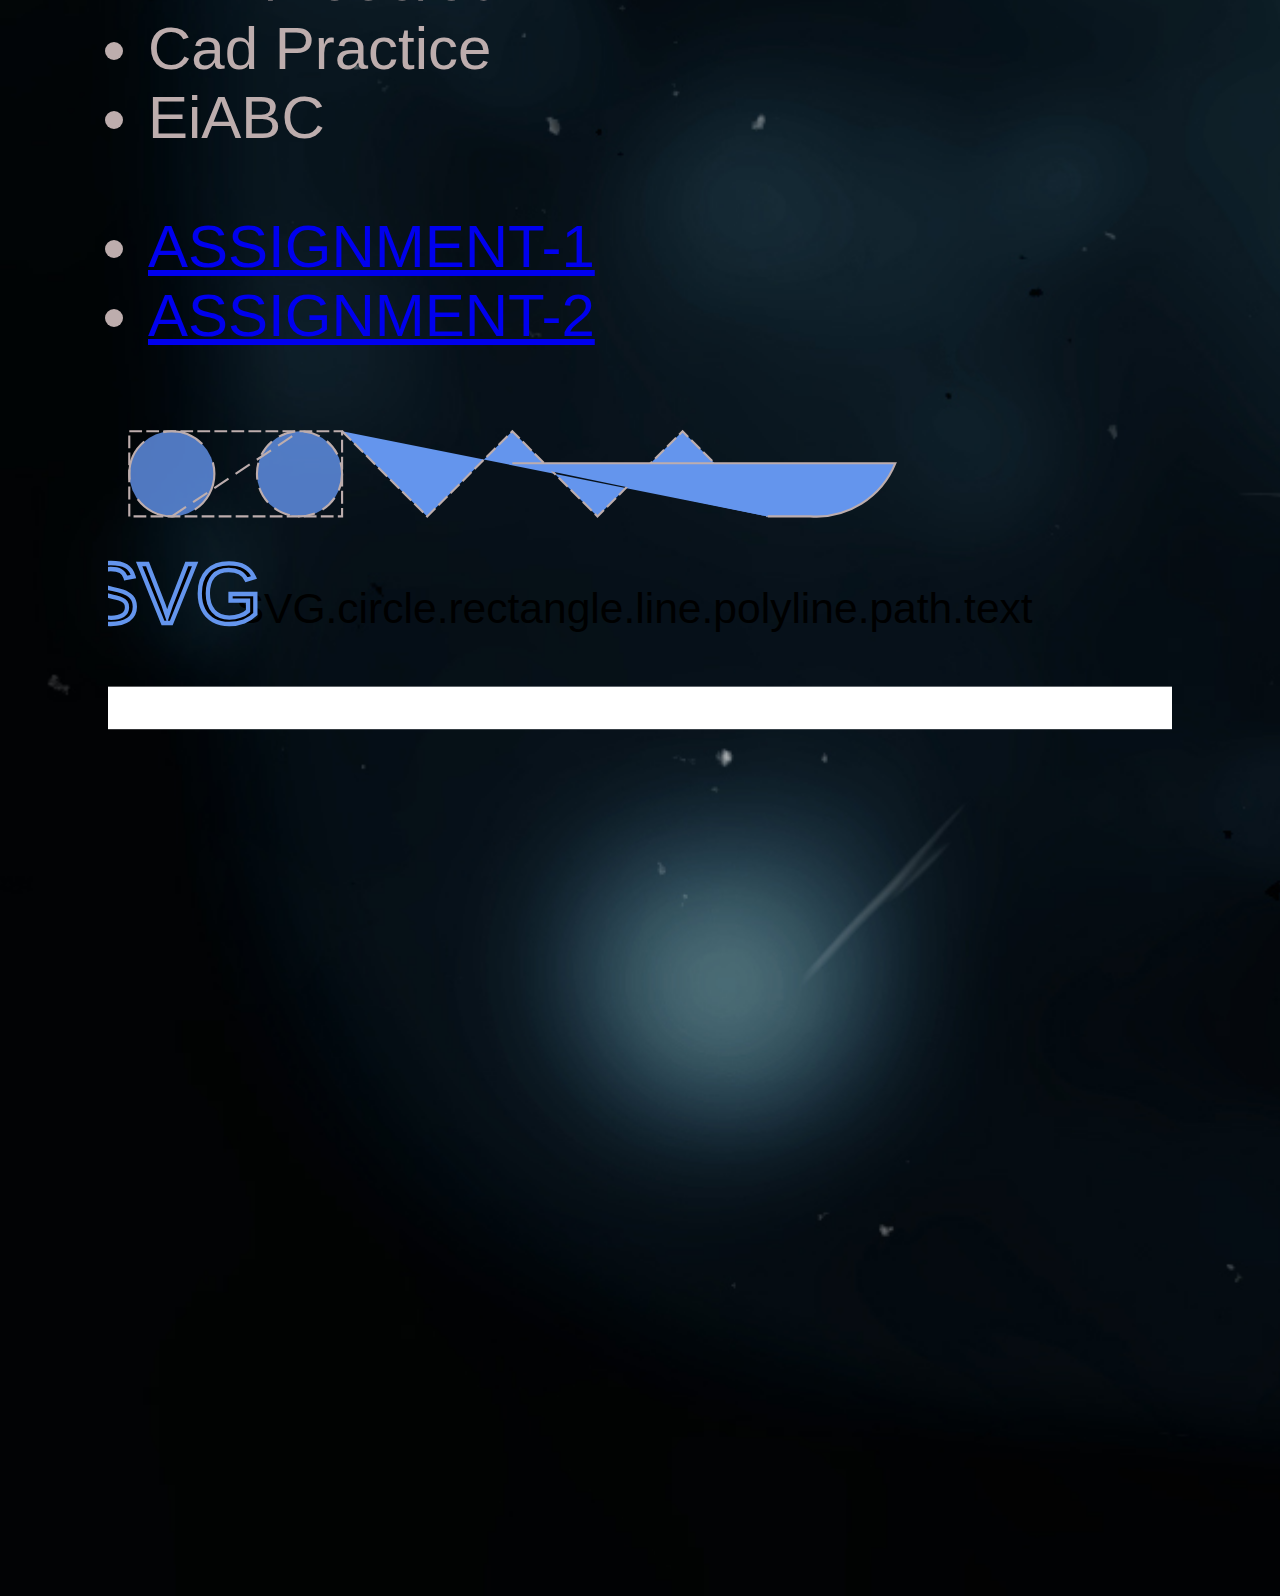
==== commit 0c2d822e: "11th" ====
--- a/index.html
+++ b/index.html
@@ -5,6 +5,7 @@
     <meta name="viewport" content="width=device-width, initial-scale=1.0">
     <meta http-equiv="X-UA-Compatible" content="ie=edge">
     <title>CAD Practice</title>
+    
     <link rel="stylesheet" href="CAD Practice.css">
 </head>
 <body>
--- a/CAD Practice.css
+++ b/CAD Practice.css
@@ -1,80 +1,15 @@
-<!DOCTYPE html>
-<html lang="en">
-<head>
-    <meta charset="UTF-8">
-    <meta name="viewport" content="width=device-width, initial-scale=1.0">
-    <meta http-equiv="X-UA-Compatible" content="ie=edge">
-    <title>CAD Practice</title>
-</head>
-<body>
-    <h1> AB CLASS PRACTICE</h1>
-    <div>
-            <ul>
-                <li><a href="index.html"> HOME<a></a>
-            </ul>
-        </div>
-    <div class="block">
-            <img src="AB CITY.jpg" width="1800"> 
-            <video width="50%" height="5%" controls>
-                    <source src="video_2019-02-19_04-23-54.mp4"/>
-                 </video><br><br>
-    </div>
-<link rel="stylesheet" href="CAD Practice.css">
-INORDER TO SEE THE ASSIGNMENTS FOLLOW THE LINK BELOW  
-  <p>
-    
-        <div>
-                <ul>
-                    <li>ABEBAYEHU ANATO</li>
-                    <li>ETR/2086/09</li>
-                    <li>cad practice</li>
-                    <li>EiABC</li>
-                </ul>
-            </div>
-  </p>
-  <p>
-    
-        <div>
-                <ul>
-                    <li><a href="ASSIG-1.html"> ASSIGNMENT-1<a></a>
-                        <li><a href="ASSIG-2.html"> ASSIGNMENT-2<a>
-                </ul>
-            </div>
-  </p>
-
-  <svg viewBox="0 0 250 250" >
-        <circle 
-        cx="15" cy="15" r="10"
-        style="stroke:brown; fill:cornflowerblue;
-        stroke-width: 0.5; stroke-dasharray: 10 5; fill-opacity: 0.8;"/>
-        <circle cx="45" cy="15" r="10"
-        style="stroke:brown; fill:cornflowerblue;
-        stroke-width: 0.5; stroke-dasharray: 4 2; fill-opacity: 0.8;"/>
-        <line x1="15" y1="25" x2="45" y2="5"
-        style="stroke:brown; fill:cornflowerblue;
-   stroke-width: 0.5; stroke-dasharray: 4 2;"/>
-      <rect x="5" y="5" height="20" width="50"
-      style="stroke:brown; stroke-dasharray:3 1; fill:none;
-      stroke-width:0.5; " />
-      <polyline points="55,5 75,25 95,5 115,25 135, 5 155,25"
-      style="stroke:brown; stroke-dasharray:3 1; fill:cornflowerblue;
-      stroke-width:0.5;"/>
-      <path d=" M155,25 L165,25 A20,20 0 0,0 185,12.5 A12.5 0 0,1 195,12.5 A20,0 0,0 215,25"
- style="stroke:brown; stroke-dasharry:3 1; fill:cornflowerblue;
-  stroke-width:0.5;"/>
-  <text x="30" y="50"
-  style="stroke:none;fill: black;
-  font-size: 10px; text-anchor: start; stroke-width=0.05;
-  font-family: Impact, Haettenschweiler, 'Arial Narrow Bold', sans-serif;"
-  > SVG.circle.rectangle.line.polyline.path.text</text>
-  <text x="15" y="50" 
-  style="stroke:cornflowerblue; fill: black;
-   font-size: 20px; text-anchor: middle;
-   font-family: Impact, Haettenschweiler, 'Arial Narrow Bold', sans-serif;
-   writting-mode:tb; " >SVG </text>
-   <rect x="0" y="65" height="10" width="250"
-   style="stroke:none; stroke-dasharray:3 1; fill:none;
-   stroke-width:0.5; fill:white; " />
-   </svg>
-</body>
-</html> +/* <style type ="text/css">*/
+body {
+    background-image: url(3D-HD-Wallpapers-Abstract-Desktop-Backgrounds.jpg);
+    background-size: cover;
+   font-size: 60px;
+   font-family: Arial, Helvetica, sans-serif;
+   Color:rgb(189, 173, 173);
+   padding: 100px;
+   }
+   h1{ 
+       text-align: center;
+       background-color: rgba(49, 48, 61, 0.644);
+       font-family: 'Lucida Sans', 'Lucida Sans Regular', 'Lucida Grande', 'Lucida Sans Unicode', Geneva, Verdana, sans-serif;
+       color: rgb(189, 173, 173);
+   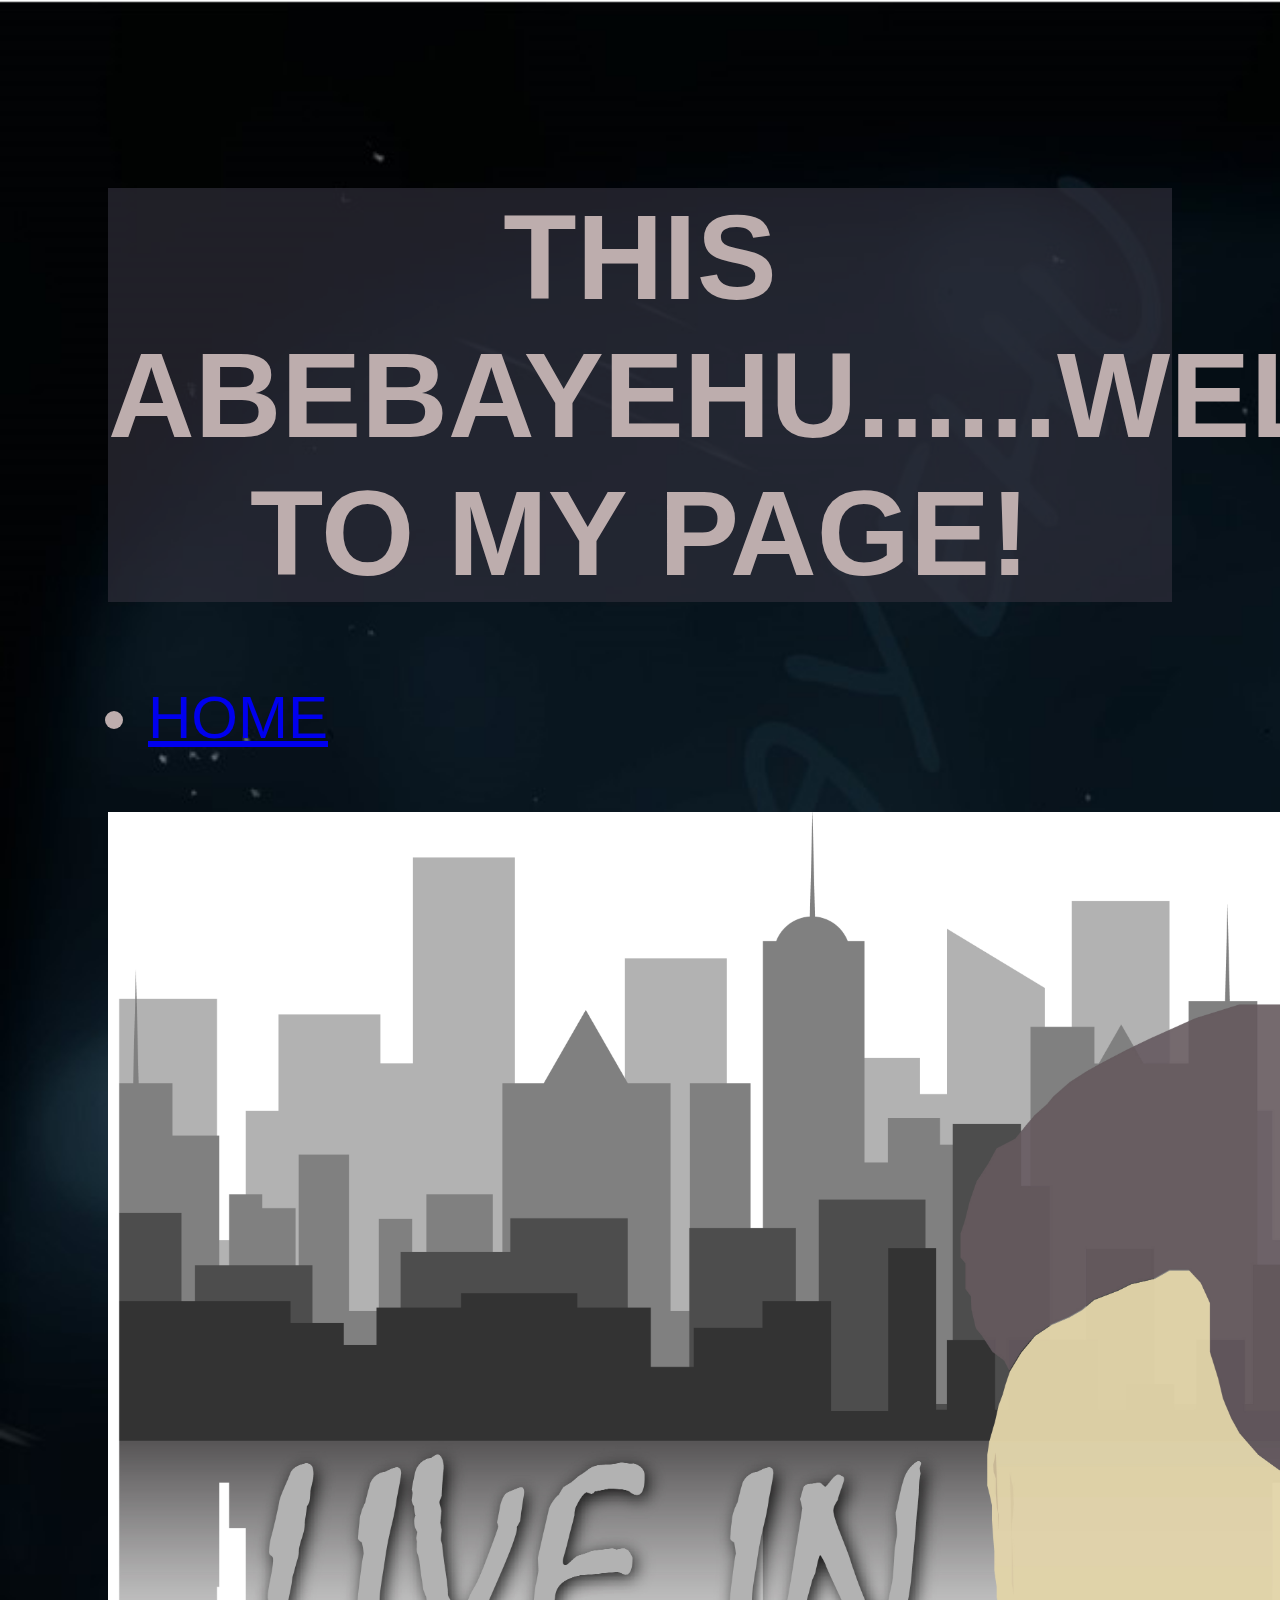
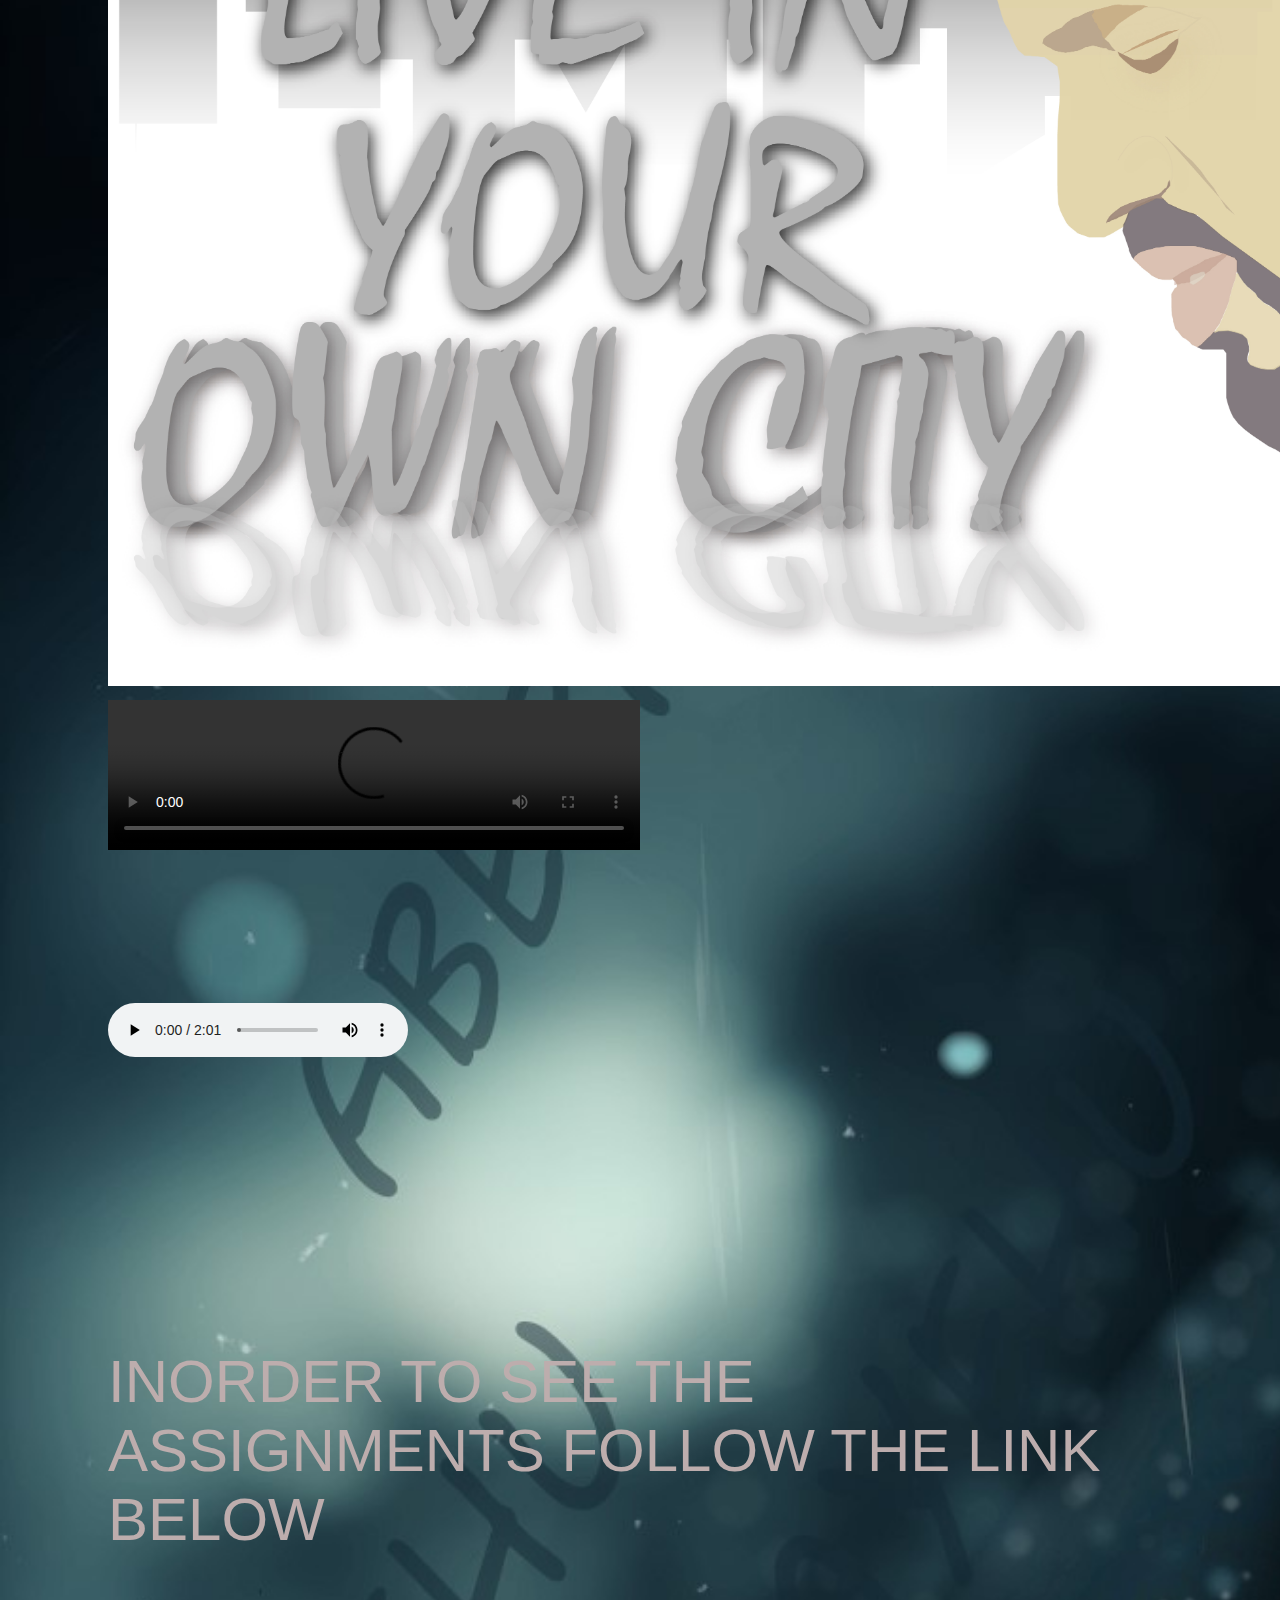
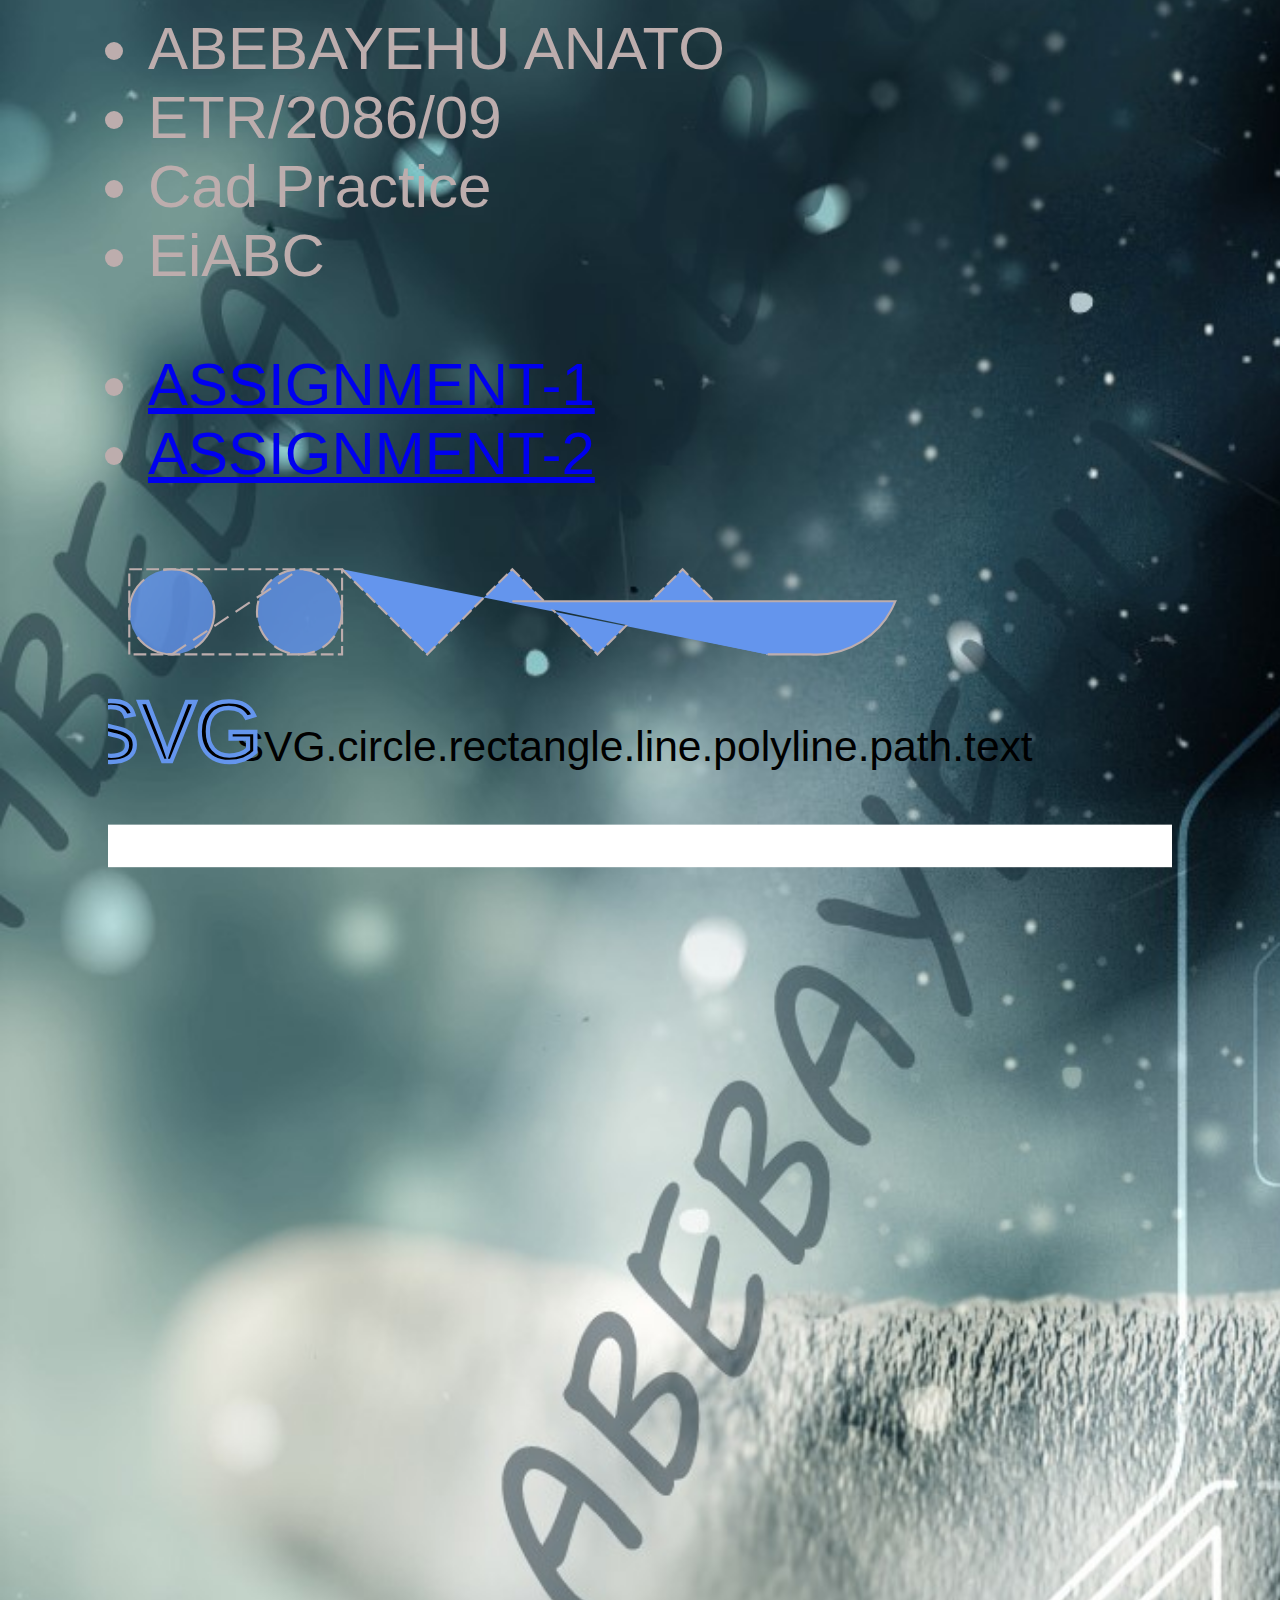
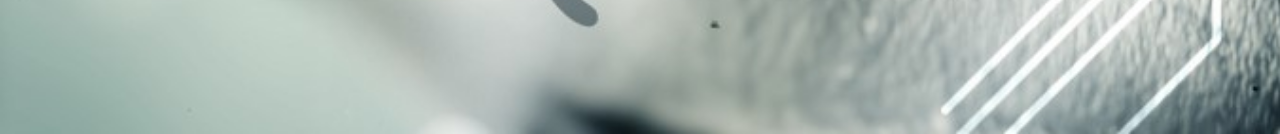
==== commit 7b46c7a1: "13TH" ====
--- a/index.html
+++ b/index.html
@@ -4,12 +4,12 @@
     <meta charset="UTF-8">
     <meta name="viewport" content="width=device-width, initial-scale=1.0">
     <meta http-equiv="X-UA-Compatible" content="ie=edge">
-    <title>CAD Practice</title>
+    <title>ABEBAYEHU ANATO</title>
     
     <link rel="stylesheet" href="CAD Practice.css">
 </head>
 <body>
-    <h1> AB CLASS PRACTICE</h1>
+    <h1> THIS ABEBAYEHU......WELCOME TO MY PAGE!</h1>
     <div>
             <ul>
                 <li><a href="index.html"> HOME<a></a>
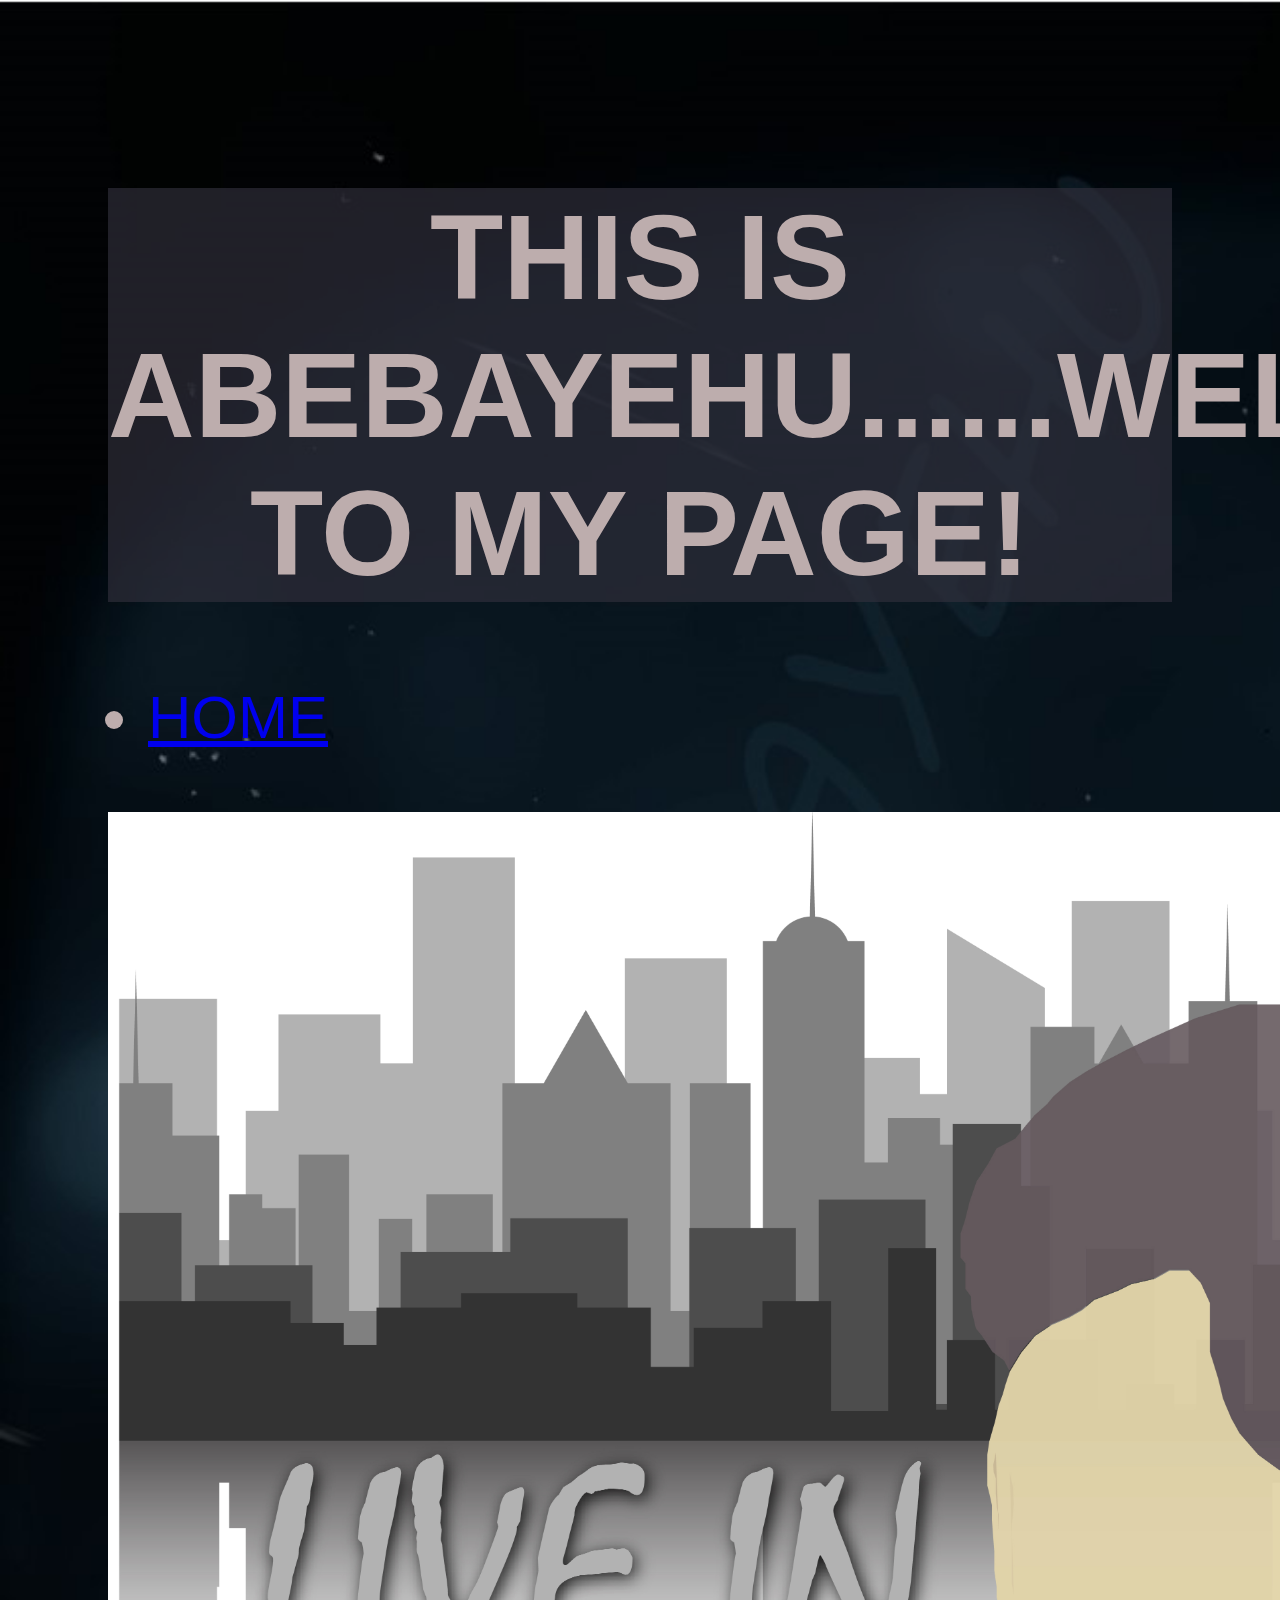
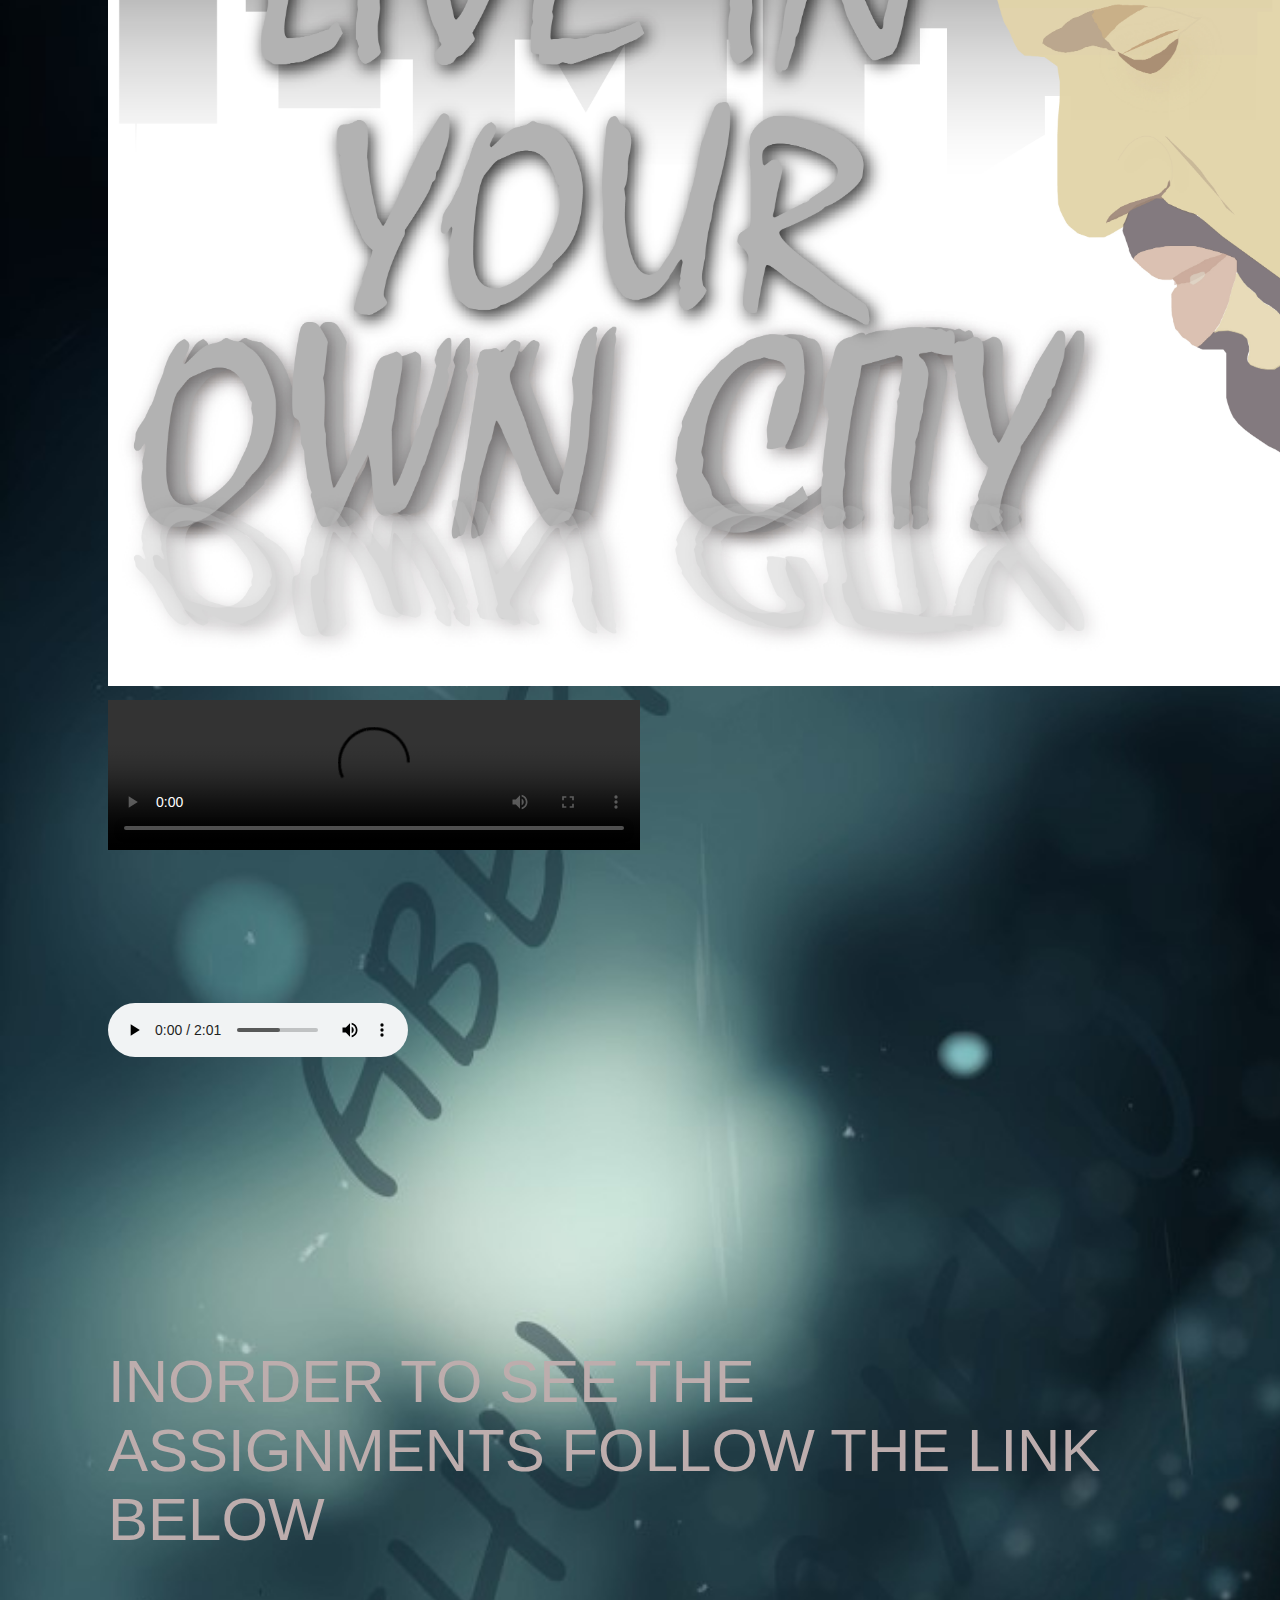
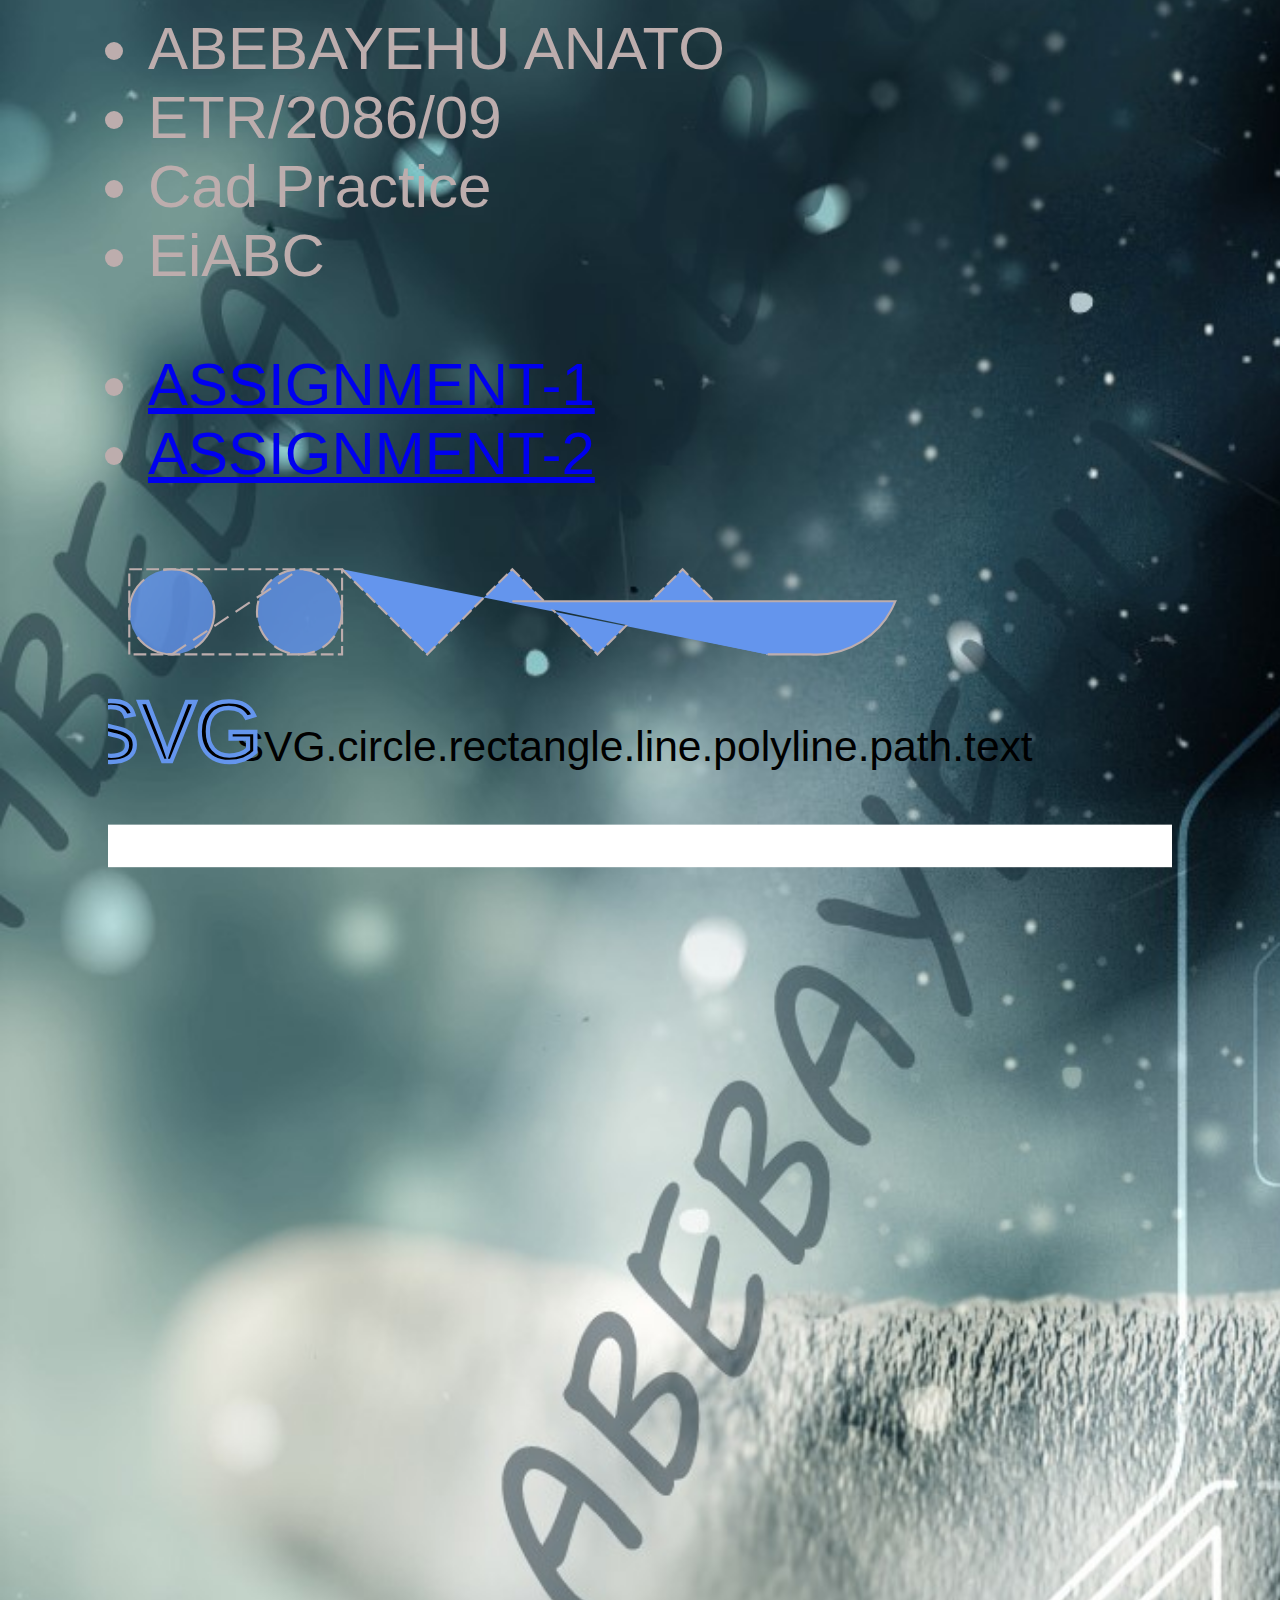
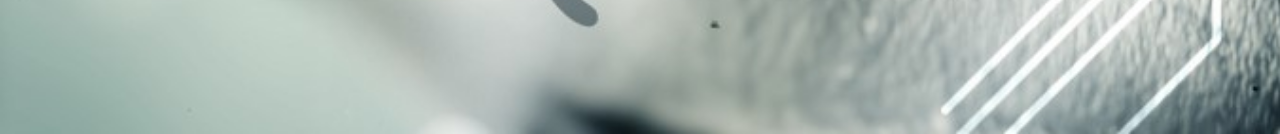
==== commit b42c5fe1: "15TH" ====
--- a/index.html
+++ b/index.html
@@ -9,7 +9,7 @@
     <link rel="stylesheet" href="CAD Practice.css">
 </head>
 <body>
-    <h1> THIS ABEBAYEHU......WELCOME TO MY PAGE!</h1>
+    <h1> THIS IS ABEBAYEHU......WELCOME TO MY PAGE!</h1>
     <div>
             <ul>
                 <li><a href="index.html"> HOME<a></a>
